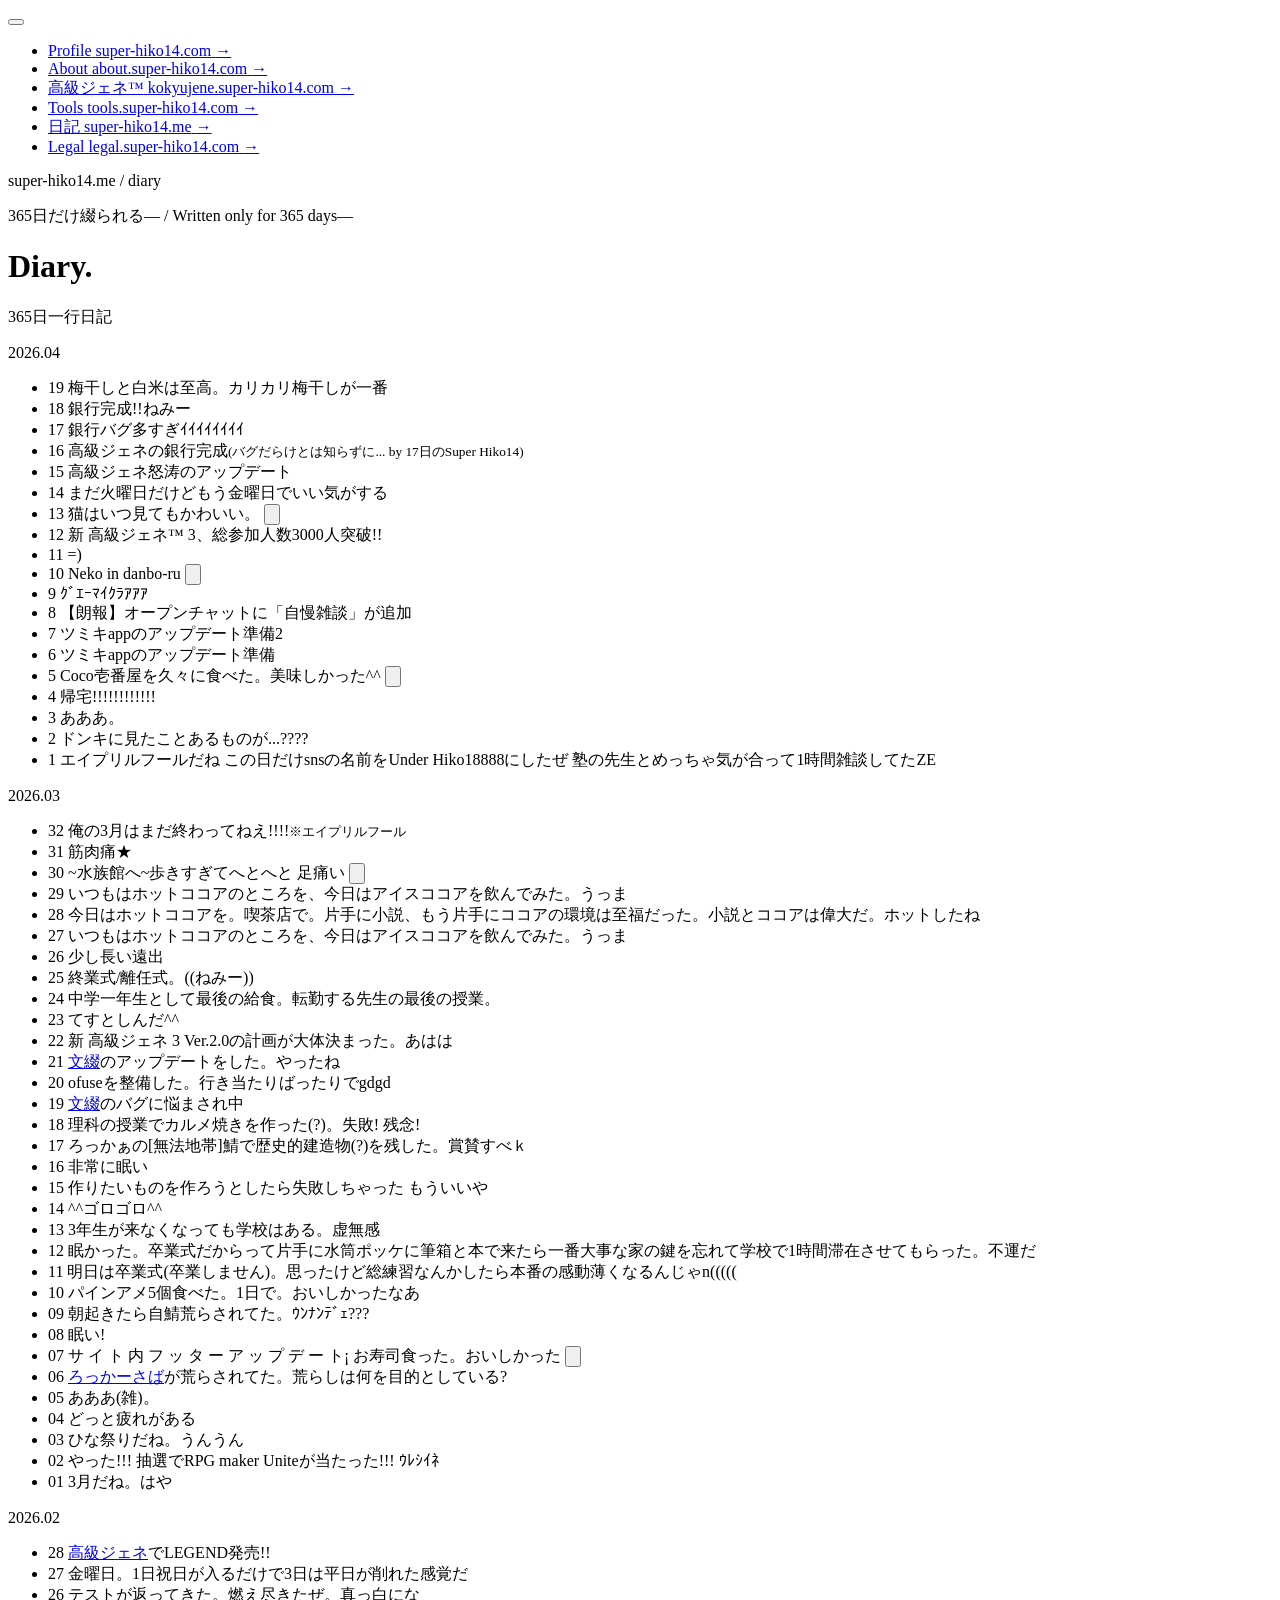
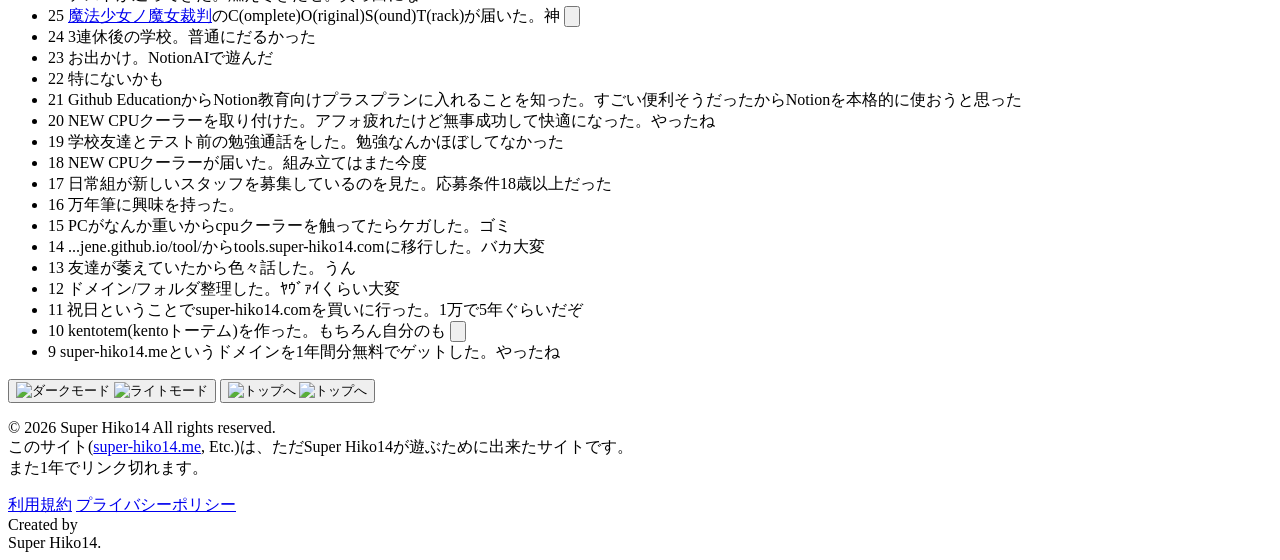
==== diary/index.html @ 8ba0dd6f "huhhu" ====
<!DOCTYPE html>
<html lang="ja">
<head>
  <meta charset="UTF-8">
  <meta name="viewport" content="width=device-width, initial-scale=1.0">
  <title>Diary — Super Hiko14.me</title>
  <meta name="description" content="一行日記。">
  <link rel="icon" href="https://super-hiko14.me/favicon.ico">
  <link rel="icon" type="image/png" href="https://super-hiko14.me/favicon.png">
  <link rel="stylesheet" href="https://super-hiko14.com/main.css">
  <script src="https://super-hiko14.com/main.js"></script>
</head>

<body class="diary-page">
  <nav class="site-nav" aria-label="サイトナビゲーション">
    <button class="site-nav-toggle" aria-label="メニューを開く" aria-expanded="false">
      <span></span>
      <span></span>
      <span></span>
    </button>
    <div class="site-nav-drawer" aria-hidden="true">
      <ul>
        <li>
          <a href="https://super-hiko14.com">
            <span class="site-nav-item-text">
              <span class="site-nav-item-title">Profile</span>
              <span class="site-nav-item-domain">super-hiko14.com</span>
            </span>
            <span class="site-nav-item-arrow">→</span>
          </a>
        </li>
        <li>
          <a href="https://about.super-hiko14.com">
            <span class="site-nav-item-text">
              <span class="site-nav-item-title">About</span>
              <span class="site-nav-item-domain">about.super-hiko14.com</span>
            </span>
            <span class="site-nav-item-arrow">→</span>
          </a>
        </li>
        <li>
          <a href="https://kokyujene.super-hiko14.com">
            <span class="site-nav-item-text">
              <span class="site-nav-item-title">高級ジェネ™</span>
              <span class="site-nav-item-domain">kokyujene.super-hiko14.com</span>
            </span>
            <span class="site-nav-item-arrow">→</span>
          </a>
        </li>
        <li>
          <a href="https://tools.super-hiko14.com">
            <span class="site-nav-item-text">
              <span class="site-nav-item-title">Tools</span>
              <span class="site-nav-item-domain">tools.super-hiko14.com</span>
            </span>
            <span class="site-nav-item-arrow">→</span>
          </a>
        </li>
        <li>
          <a href="https://super-hiko14.me/diary/">
            <span class="site-nav-item-text">
              <span class="site-nav-item-title">日記</span>
              <span class="site-nav-item-domain">super-hiko14.me</span>
            </span>
            <span class="site-nav-item-arrow">→</span>
          </a>
        </li>
        <li>
          <a href="https://legal.super-hiko14.com">
            <span class="site-nav-item-text">
              <span class="site-nav-item-title">Legal</span>
              <span class="site-nav-item-domain">legal.super-hiko14.com</span>
            </span>
            <span class="site-nav-item-arrow">→</span>
          </a>
        </li>
      </ul>
    </div>
  </nav>

  <main class="container diary-container">
    <div class="box diary-header-box">
      <p class="page-eyebrow">super-hiko14.me / diary</p>
      <p class="sub-title">365日だけ綴られる— / Written only for 365 days—</p>
      <h1 class="title">Diary<span class="title-dot">.</span></h1>
      <p class="sub-title">365日一行日記</p>
    </div>
    
    <div class="box diary-entries-box">
      <div class="diary-month-group">
        <div class="diary-month-label">2026.04</div>
        <ul class="diary-list">
          <li class="diary-entry">
            <span class="diary-date">19</span>
            <span class="diary-text">梅干しと白米は至高。カリカリ梅干しが一番</span>
          </li>
          <li class="diary-entry">
            <span class="diary-date">18</span>
            <span class="diary-text">銀行完成!!ねみー</span>
          </li>
          <li class="diary-entry">
            <span class="diary-date">17</span>
            <span class="diary-text">銀行バグ多すぎｲｲｲｲｲｲｲｲ</span>
          </li>
          <li class="diary-entry">
            <span class="diary-date">16</span>
            <span class="diary-text">高級ジェネの銀行完成<small>(バグだらけとは知らずに... by 17日のSuper Hiko14)</small></span>
          </li>
          <li class="diary-entry">
            <span class="diary-date">15</span>
            <span class="diary-text">高級ジェネ怒涛のアップデート</span>
          </li>
          <li class="diary-entry">
            <span class="diary-date">14</span>
            <span class="diary-text">まだ火曜日だけどもう金曜日でいい気がする</span>
          </li>
          <li class="diary-entry">
            <span class="diary-date">13</span>
            <span class="diary-text">猫はいつ見てもかわいい。</span>
            <button class="diary-media-toggle" type="button" aria-label="この日の画像を開く" aria-expanded="false">
              <svg viewBox="0 0 24 24" aria-hidden="true" focusable="false">
                <path d="M6 9l6 6 6-6"></path>
              </svg>
            </button>
            <div class="diary-media-panel" hidden>
              <img src="images/neko_2026_4_13.png" alt="kare-" loading="lazy" decoding="async" role="button" tabindex="0">
            </div>
          </li>
          <li class="diary-entry">
            <span class="diary-date">12</span>
            <span class="diary-text">新 高級ジェネ™ 3、総参加人数3000人突破!!</span>
          </li>
          <li class="diary-entry">
            <span class="diary-date">11</span>
            <span class="diary-text">=)</span>
          </li>
          <li class="diary-entry">
            <span class="diary-date">10</span>
            <span class="diary-text">Neko in danbo-ru</span>
            <button class="diary-media-toggle" type="button" aria-label="この日の画像を開く" aria-expanded="false">
              <svg viewBox="0 0 24 24" aria-hidden="true" focusable="false">
                <path d="M6 9l6 6 6-6"></path>
              </svg>
            </button>
            <div class="diary-media-panel" hidden>
              <img src="images/neko_2026_4_10.png" alt="nekokokoko" loading="lazy" decoding="async" role="button" tabindex="0">
            </div>
          </li>
          <li class="diary-entry">
            <span class="diary-date">9</span>
            <span class="diary-text">ｸﾞｴｰﾏｲｸﾗｱｱｱ</span>
          </li>
          <li class="diary-entry">
            <span class="diary-date">8</span>
            <span class="diary-text">【朗報】オープンチャットに「自慢雑談」が追加</span>
          </li>
          <li class="diary-entry">
            <span class="diary-date">7</span>
            <span class="diary-text">ツミキappのアップデート準備2</span>
          </li>
          <li class="diary-entry">
            <span class="diary-date">6</span>
            <span class="diary-text">ツミキappのアップデート準備</span>
          </li>
          <li class="diary-entry">
            <span class="diary-date">5</span>
            <span class="diary-text">Coco壱番屋を久々に食べた。美味しかった^^</span>
            <button class="diary-media-toggle" type="button" aria-label="この日の画像を開く" aria-expanded="false">
              <svg viewBox="0 0 24 24" aria-hidden="true" focusable="false">
                <path d="M6 9l6 6 6-6"></path>
              </svg>
            </button>
            <div class="diary-media-panel" hidden>
              <img src="images/kare-_2026_4_5.png" alt="kare-" loading="lazy" decoding="async" role="button" tabindex="0">
            </div>
          </li>
          <li class="diary-entry">
            <span class="diary-date">4</span>
            <span class="diary-text">帰宅!!!!!!!!!!!!</span>
          </li>
          <li class="diary-entry">
            <span class="diary-date">3</span>
            <span class="diary-text">あああ。</span>
          </li>
          <li class="diary-entry">
            <span class="diary-date">2</span>
            <span class="diary-text">ドンキに見たことあるものが...????</span>
          </li>
          <li class="diary-entry">
            <span class="diary-date">1</span>
            <span class="diary-text">エイプリルフールだね この日だけsnsの名前をUnder Hiko18888にしたぜ 塾の先生とめっちゃ気が合って1時間雑談してたZE</span>
          </li>
        </ul>
       </div>
    
      <div class="diary-month-group">
        <div class="diary-month-label">2026.03</div>
        <ul class="diary-list">
          <li class="diary-entry">
            <span class="diary-date">32</span>
            <span class="diary-text">俺の3月はまだ終わってねえ!!!!<small>※エイプリルフール</small></span>
          </li>
          <li class="diary-entry">
            <span class="diary-date">31</span>
            <span class="diary-text">筋肉痛★</span>
          </li>
          <li class="diary-entry">
            <span class="diary-date">30</span>
            <span class="diary-text">~水族館へ~歩きすぎてへとへと 足痛い</span>
            <button class="diary-media-toggle" type="button" aria-label="この日の画像を開く" aria-expanded="false">
              <svg viewBox="0 0 24 24" aria-hidden="true" focusable="false">
                <path d="M6 9l6 6 6-6"></path>
              </svg>
            </button>
            <div class="diary-media-panel" hidden>
              <img src="images/kame_2026_3_30.png" alt="kare-" loading="lazy" decoding="async" role="button" tabindex="0">
              <img src="images/kame2_2026_3_30.png" alt="kare-" loading="lazy" decoding="async" role="button" tabindex="1">
              <img src="images/azarasi_2026_3_30.png" alt="kare-" loading="lazy" decoding="async" role="button" tabindex="3">
              <img src="images/kurages_2026_3_30.png" alt="kare-" loading="lazy" decoding="async" role="button" tabindex="4">
            </div>
          </li>
          <li class="diary-entry">
            <span class="diary-date">29</span>
            <span class="diary-text">いつもはホットココアのところを、今日はアイスココアを飲んでみた。うっま</span>
          </li>
          <li class="diary-entry">
            <span class="diary-date">28</span>
            <span class="diary-text">今日はホットココアを。喫茶店で。片手に小説、もう片手にココアの環境は至福だった。小説とココアは偉大だ。ホットしたね</span>
          </li>
          <li class="diary-entry">
            <span class="diary-date">27</span>
            <span class="diary-text">いつもはホットココアのところを、今日はアイスココアを飲んでみた。うっま</span>
          </li>
          <li class="diary-entry">
            <span class="diary-date">26</span>
            <span class="diary-text">少し長い遠出</span>
          </li>
          <li class="diary-entry">
            <span class="diary-date">25</span>
            <span class="diary-text">終業式/離任式。((ねみー))</span>
          </li>
          <li class="diary-entry">
            <span class="diary-date">24</span>
            <span class="diary-text">中学一年生として最後の給食。転勤する先生の最後の授業。</span>
          </li>
          <li class="diary-entry">
            <span class="diary-date">23</span>
            <span class="diary-text">てすとしんだ^^</span>
          </li>
          <li class="diary-entry">
            <span class="diary-date">22</span>
            <span class="diary-text">新 高級ジェネ 3 Ver.2.0の計画が大体決まった。あはは</span>
          </li>
          <li class="diary-entry">
            <span class="diary-date">21</span>
            <span class="diary-text"><a href="https://tools.hiko14.cc/memo/">文綴</a>のアップデートをした。やったね</span>
          </li>
          <li class="diary-entry">
            <span class="diary-date">20</span>
            <span class="diary-text">ofuseを整備した。行き当たりばったりでgdgd</span>
          </li>
          <li class="diary-entry">
            <span class="diary-date">19</span>
            <span class="diary-text"><a href="https://tools.hiko14.cc/memo/">文綴</a>のバグに悩まされ中</span>
          </li>
          <li class="diary-entry">
            <span class="diary-date">18</span>
            <span class="diary-text">理科の授業でカルメ焼きを作った(?)。失敗! 残念!</span>
          </li>
          <li class="diary-entry">
            <span class="diary-date">17</span>
            <span class="diary-text">ろっかぁの[無法地帯]鯖で歴史的建造物(?)を残した。賞賛すべｋ</span>
          </li>
          <li class="diary-entry">
            <span class="diary-date">16</span>
            <span class="diary-text">非常に眠い</span>
          </li>
          <li class="diary-entry">
            <span class="diary-date">15</span>
            <span class="diary-text">作りたいものを作ろうとしたら失敗しちゃった もういいや</span>
          </li>
          <li class="diary-entry">
            <span class="diary-date">14</span>
            <span class="diary-text">^^ゴロゴロ^^</span>
          </li>
          <li class="diary-entry">
            <span class="diary-date">13</span>
            <span class="diary-text">3年生が来なくなっても学校はある。虚無感</span>
          </li>
          <li class="diary-entry">
            <span class="diary-date">12</span>
            <span class="diary-text">眠かった。卒業式だからって片手に水筒ポッケに筆箱と本で来たら一番大事な家の鍵を忘れて学校で1時間滞在させてもらった。不運だ</span>
          </li>
          <li class="diary-entry">
            <span class="diary-date">11</span>
            <span class="diary-text">明日は卒業式(卒業しません)。思ったけど総練習なんかしたら本番の感動薄くなるんじゃn(((((</span>
          </li>
          <li class="diary-entry">
            <span class="diary-date">10</span>
            <span class="diary-text">パインアメ5個食べた。1日で。おいしかったなあ</span>
          </li>
          <li class="diary-entry">
            <span class="diary-date">09</span>
            <span class="diary-text">朝起きたら自鯖荒らされてた。ｳﾝﾅﾝﾃﾞｪ???</span>
          </li>
          <li class="diary-entry">
            <span class="diary-date">08</span>
            <span class="diary-text">眠い!</span>
          </li>
          <li class="diary-entry">
            <span class="diary-date">07</span>
            <span class="diary-text">サ イ ト 内 フ ッ タ ー ア ッ プ デ ー ト¡ お寿司食った。おいしかった</span>
            <button class="diary-media-toggle" type="button" aria-label="この日の画像を開く" aria-expanded="false">
              <svg viewBox="0 0 24 24" aria-hidden="true" focusable="false">
                <path d="M6 9l6 6 6-6"></path>
              </svg>
            </button>
            <div class="diary-media-panel" hidden>
              <img src="images/sushi1_2026_03_07.png" alt="sushi1" loading="lazy" decoding="async" role="button" tabindex="0">
              <img src="images/sushi2_2026_03_07.png" alt="sushi2" loading="lazy" decoding="async" role="button" tabindex="1">
              <img src="images/sushi3_2026_03_07.png" alt="sushi3" loading="lazy" decoding="async" role="button" tabindex="3">
            </div>
          </li>
          <li class="diary-entry">
            <span class="diary-date">06</span>
            <span class="diary-text"><a href="https://discord.gg/nBXW6VraA5">ろっかーさば</a>が荒らされてた。荒らしは何を目的としている?</span>
          </li>
          <li class="diary-entry">
            <span class="diary-date">05</span>
            <span class="diary-text">あああ(雑)。</span>
          </li>
          <li class="diary-entry">
            <span class="diary-date">04</span>
            <span class="diary-text">どっと疲れがある</span>
          </li>
          <li class="diary-entry">
            <span class="diary-date">03</span>
            <span class="diary-text">ひな祭りだね。うんうん</span>
          </li>
          <li class="diary-entry">
            <span class="diary-date">02</span>
            <span class="diary-text">やった!!! 抽選でRPG maker Uniteが当たった!!! ｳﾚｼｲﾈ</span>
          </li>
          <li class="diary-entry">
            <span class="diary-date">01</span>
            <span class="diary-text">3月だね。はや</span>
          </li>
        </ul>
      </div>

      <div class="diary-month-group">
        <div class="diary-month-label">2026.02</div>
        <ul class="diary-list"> <!---->
          <li class="diary-entry">
            <span class="diary-date">28</span>
            <span class="diary-text"><a href="https://kokyujene.super-hiko14.com">高級ジェネ</a>でLEGEND発売!!</span>
          </li>
          <li class="diary-entry">
            <span class="diary-date">27</span>
            <span class="diary-text">金曜日。1日祝日が入るだけで3日は平日が削れた感覚だ</span>
          </li>
          <li class="diary-entry">
            <span class="diary-date">26</span>
            <span class="diary-text">テストが返ってきた。燃え尽きたぜ。真っ白にな</span>
          </li>
          <li class="diary-entry">
            <span class="diary-date">25</span>
            <span class="diary-text"><a href="https://manosaba.com" target="_blank">魔法少女ノ魔女裁判</a>のC(omplete)O(riginal)S(ound)T(rack)が届いた。神</span>
            <button class="diary-media-toggle" type="button" aria-label="この日の画像を開く" aria-expanded="false">
              <svg viewBox="0 0 24 24" aria-hidden="true" focusable="false">
                <path d="M6 9l6 6 6-6"></path>
              </svg>
            </button>
            <div class="diary-media-panel" hidden>
              <img src="images/manosaba_cd_2026_2_25.png" alt="cd_img" loading="lazy" decoding="async" role="button" tabindex="0">
            </div>
          </li>
          <li class="diary-entry">
            <span class="diary-date">24</span>
            <span class="diary-text">3連休後の学校。普通にだるかった</span>
          </li>
          <li class="diary-entry">
            <span class="diary-date">23</span>
            <span class="diary-text">お出かけ。NotionAIで遊んだ</span>
          </li>
          <li class="diary-entry">
            <span class="diary-date">22</span>
            <span class="diary-text">特にないかも</span>
          </li>
          <li class="diary-entry">
            <span class="diary-date">21</span>
            <span class="diary-text">Github EducationからNotion教育向けプラスプランに入れることを知った。すごい便利そうだったからNotionを本格的に使おうと思った</span>
          </li>
          <li class="diary-entry">
            <span class="diary-date">20</span>
            <span class="diary-text">NEW CPUクーラーを取り付けた。アフォ疲れたけど無事成功して快適になった。やったね</span>
          </li>
          <li class="diary-entry">
            <span class="diary-date">19</span>
            <span class="diary-text">学校友達とテスト前の勉強通話をした。勉強なんかほぼしてなかった</span>
          </li>
          <li class="diary-entry">
            <span class="diary-date">18</span>
            <span class="diary-text">NEW CPUクーラーが届いた。組み立てはまた今度</span>
          </li>
          <li class="diary-entry">
            <span class="diary-date">17</span>
            <span class="diary-text">日常組が新しいスタッフを募集しているのを見た。応募条件18歳以上だった</span>
          </li>
          <li class="diary-entry">
            <span class="diary-date">16</span>
            <span class="diary-text">万年筆に興味を持った。</span>
          </li>
          <li class="diary-entry">
            <span class="diary-date">15</span>
            <span class="diary-text">PCがなんか重いからcpuクーラーを触ってたらケガした。ゴミ</span>
          </li>
          <li class="diary-entry">
            <span class="diary-date">14</span>
            <span class="diary-text">...jene.github.io/tool/からtools.super-hiko14.comに移行した。バカ大変</span>
          </li>
          <li class="diary-entry">
            <span class="diary-date">13</span>
            <span class="diary-text">友達が萎えていたから色々話した。うん</span>
          </li>
          <li class="diary-entry">
            <span class="diary-date">12</span>
            <span class="diary-text">ドメイン/フォルダ整理した。ﾔｳﾞｧｲくらい大変</span>
          </li>
          <li class="diary-entry">
            <span class="diary-date">11</span>
            <span class="diary-text">祝日ということでsuper-hiko14.comを買いに行った。1万で5年ぐらいだぞ</span>
          </li>
          <li class="diary-entry">
            <span class="diary-date">10</span>
            <span class="diary-text">kentotem(kentoトーテム)を作った。もちろん自分のも</span>
            <button class="diary-media-toggle" type="button" aria-label="この日の画像を開く" aria-expanded="false">
              <svg viewBox="0 0 24 24" aria-hidden="true" focusable="false">
                <path d="M6 9l6 6 6-6"></path>
              </svg>
            </button>
            <div class="diary-media-panel" hidden>
              <img src="images/kento_totem.png" alt="cd_img" loading="lazy" decoding="async" role="button" tabindex="0">
              <img src="images/hiko_totem.png" alt="cd_img" loading="lazy" decoding="async" role="button" tabindex="1">
            </div>
          </li>
          <li class="diary-entry">
            <span class="diary-date">9</span>
            <span class="diary-text">super-hiko14.meというドメインを1年間分無料でゲットした。やったね</span>
          </li>
        </ul>
      </div>
    </div>

    <div class="box">
      <div class="footer">
        <div class="footer-controls">
          <button class="theme-toggle" aria-label="テーマ切り替え">
            <img src="https://super-hiko14.com/sozai/images/moon.webp" alt="ダークモード" class="theme-icon-light">
            <img src="https://super-hiko14.com/sozai/images/sun.webp" alt="ライトモード" class="theme-icon-dark">
          </button>
          <button class="scroll-to-top" aria-label="トップへ戻る">
            <img src="https://super-hiko14.com/sozai/images/top_light.webp" alt="トップへ" class="scroll-icon-light">
            <img src="https://super-hiko14.com/sozai/images/top_dark.webp" alt="トップへ" class="scroll-icon-dark">
          </button>
        </div>
        <p>© 2026 Super Hiko14 All rights reserved.<br>このサイト(<a href="https://super-hiko14.me">super-hiko14.me</a>, Etc.)は、ただSuper Hiko14が遊ぶために出来たサイトです。<br>また1年でリンク切れます。</p>
        <div class="footer-links">
          <a href="https://legal.super-hiko14.com/terms">利用規約</a>
          <a href="https://legal.super-hiko14.com/privacypolicy">プライバシーポリシー</a>
        </div>
        <div class="footer-credit" aria-label="Created by Super Hiko14">
          <div class="footer-credit-label">Created by</div>
          <div class="footer-credit-main">Super Hiko14<span class="footer-credit-dot">.</span></div>
        </div>
      </div>
    </div>
  </main>

  <!-- Lightbox Modal -->
  <div class="diary-lightbox" id="diaryLightbox" hidden>
    <div class="diary-lightbox-overlay"></div>
    <div class="diary-lightbox-content">
      <button class="diary-lightbox-close" aria-label="閉じる" type="button">
        <svg viewBox="0 0 24 24" aria-hidden="true" focusable="false">
          <path d="M18 6L6 18M6 6l12 12"></path>
        </svg>
      </button>
      <img class="diary-lightbox-image" src="" alt="" decoding="async">
      <div class="diary-lightbox-nav">
        <button class="diary-lightbox-prev" aria-label="前の画像" type="button" hidden>
          <svg viewBox="0 0 24 24" aria-hidden="true" focusable="false">
            <path d="M15 18l-6-6 6-6"></path>
          </svg>
        </button>
        <span class="diary-lightbox-counter"></span>
        <button class="diary-lightbox-next" aria-label="次の画像" type="button" hidden>
          <svg viewBox="0 0 24 24" aria-hidden="true" focusable="false">
            <path d="M9 18l6-6-6-6"></path>
          </svg>
        </button>
      </div>
    </div>
  </div>

  <script>
    (function () {
      const mediaToggles = document.querySelectorAll('.diary-media-toggle');
      const lightbox = document.getElementById('diaryLightbox');
      const lightboxImage = lightbox.querySelector('.diary-lightbox-image');
      const lightboxCounter = lightbox.querySelector('.diary-lightbox-counter');
      const lightboxPrev = lightbox.querySelector('.diary-lightbox-prev');
      const lightboxNext = lightbox.querySelector('.diary-lightbox-next');
      const lightboxClose = lightbox.querySelector('.diary-lightbox-close');
      const lightboxOverlay = lightbox.querySelector('.diary-lightbox-overlay');

      const DRAG_DISTANCE_X = 64;
      const DRAG_DISTANCE_Y = 96;
      const DRAG_AXIS_GAP = 12;

      let currentImages = [];
      let currentIndex = 0;
      let dragState = null;

      const goPrev = () => {
        if (currentIndex > 0) {
          currentIndex--;
          showImage();
        }
      };

      const goNext = () => {
        if (currentIndex < currentImages.length - 1) {
          currentIndex++;
          showImage();
        }
      };

      const resetDragVisual = () => {
        lightboxImage.classList.remove('is-dragging');
        lightboxImage.style.transform = '';
        lightboxOverlay.style.opacity = '';
      };

      const openLightbox = (imgElement) => {
        const panel = imgElement.closest('.diary-media-panel');
        currentImages = Array.from(panel.querySelectorAll('img'));
        currentIndex = currentImages.indexOf(imgElement);

        lightbox.hidden = false;
        showImage();
        document.body.style.overflow = 'hidden';
      };

      const closeLightbox = () => {
        resetDragVisual();
        dragState = null;
        lightbox.hidden = true;
        document.body.style.overflow = '';
      };

      const showImage = () => {
        const img = currentImages[currentIndex];
        lightboxImage.src = img.src;
        lightboxImage.alt = img.alt;
        lightboxCounter.textContent = (currentIndex + 1) + ' / ' + currentImages.length;
        lightboxPrev.hidden = currentImages.length <= 1;
        lightboxNext.hidden = currentImages.length <= 1;
      };

      const lockDragAxis = (deltaX, deltaY) => {
        const absX = Math.abs(deltaX);
        const absY = Math.abs(deltaY);
        if (absX < DRAG_AXIS_GAP && absY < DRAG_AXIS_GAP) {
          return null;
        }
        return absX >= absY ? 'x' : 'y';
      };

      const handleDragStart = (e) => {
        if (lightbox.hidden) {
          return;
        }
        dragState = {
          pointerId: e.pointerId,
          startX: e.clientX,
          startY: e.clientY,
          axis: null
        };
        lightboxImage.classList.add('is-dragging');
        lightboxImage.setPointerCapture(e.pointerId);
      };

      const handleDragMove = (e) => {
        if (!dragState || dragState.pointerId !== e.pointerId) {
          return;
        }

        const deltaX = e.clientX - dragState.startX;
        const deltaY = e.clientY - dragState.startY;

        if (!dragState.axis) {
          dragState.axis = lockDragAxis(deltaX, deltaY);
        }

        if (!dragState.axis) {
          return;
        }

        if (dragState.axis === 'x') {
          lightboxImage.style.transform = 'translateX(' + deltaX + 'px)';
          lightboxOverlay.style.opacity = String(Math.max(0.55, 0.9 - Math.min(Math.abs(deltaX) / 350, 0.3)));
        } else {
          lightboxImage.style.transform = 'translateY(' + deltaY + 'px)';
          lightboxOverlay.style.opacity = String(Math.max(0.45, 0.9 - Math.min(Math.abs(deltaY) / 300, 0.45)));
        }
      };

      const handleDragEnd = (e) => {
        if (!dragState || dragState.pointerId !== e.pointerId) {
          return;
        }

        const deltaX = e.clientX - dragState.startX;
        const deltaY = e.clientY - dragState.startY;
        const axis = dragState.axis;
        dragState = null;

        resetDragVisual();

        if (axis === 'x' && Math.abs(deltaX) >= DRAG_DISTANCE_X) {
          if (deltaX > 0) {
            goPrev();
          } else {
            goNext();
          }
          return;
        }

        if (axis === 'y' && deltaY >= DRAG_DISTANCE_Y) {
          closeLightbox();
        }
      };

      // Panel image click
      document.addEventListener('click', (e) => {
        if (e.target.closest('.diary-media-panel img')) {
          openLightbox(e.target);
        }
      });

      // Prevent native image drag ghost from interfering with swipe
      document.querySelectorAll('.diary-media-panel img, .diary-lightbox-image').forEach((img) => {
        img.setAttribute('draggable', 'false');
        img.addEventListener('dragstart', (e) => e.preventDefault());
      });

      lightboxImage.addEventListener('pointerdown', handleDragStart);
      lightboxImage.addEventListener('pointermove', handleDragMove);
      lightboxImage.addEventListener('pointerup', handleDragEnd);
      lightboxImage.addEventListener('pointercancel', handleDragEnd);

      // Keyboard
      document.addEventListener('keydown', (e) => {
        if (lightbox.hidden) return;
        if (e.key === 'Escape') closeLightbox();
        if (e.key === 'ArrowLeft') goPrev();
        if (e.key === 'ArrowRight') goNext();
      });

      lightboxClose.addEventListener('click', closeLightbox);
      lightboxOverlay.addEventListener('click', closeLightbox);
      lightboxPrev.addEventListener('click', goPrev);
      lightboxNext.addEventListener('click', goNext);

      // Toggle panels
      mediaToggles.forEach((toggle) => {
        const panel = toggle.nextElementSibling;
        if (!panel || !panel.classList.contains('diary-media-panel')) {
          return;
        }

        toggle.addEventListener('click', () => {
          const isExpanded = toggle.getAttribute('aria-expanded') === 'true';
          toggle.setAttribute('aria-expanded', String(!isExpanded));
          toggle.classList.toggle('is-open', !isExpanded);
          panel.hidden = isExpanded;
          panel.classList.toggle('is-open', !isExpanded);
        });
      });
    })();
  </script>
</body>
</html>
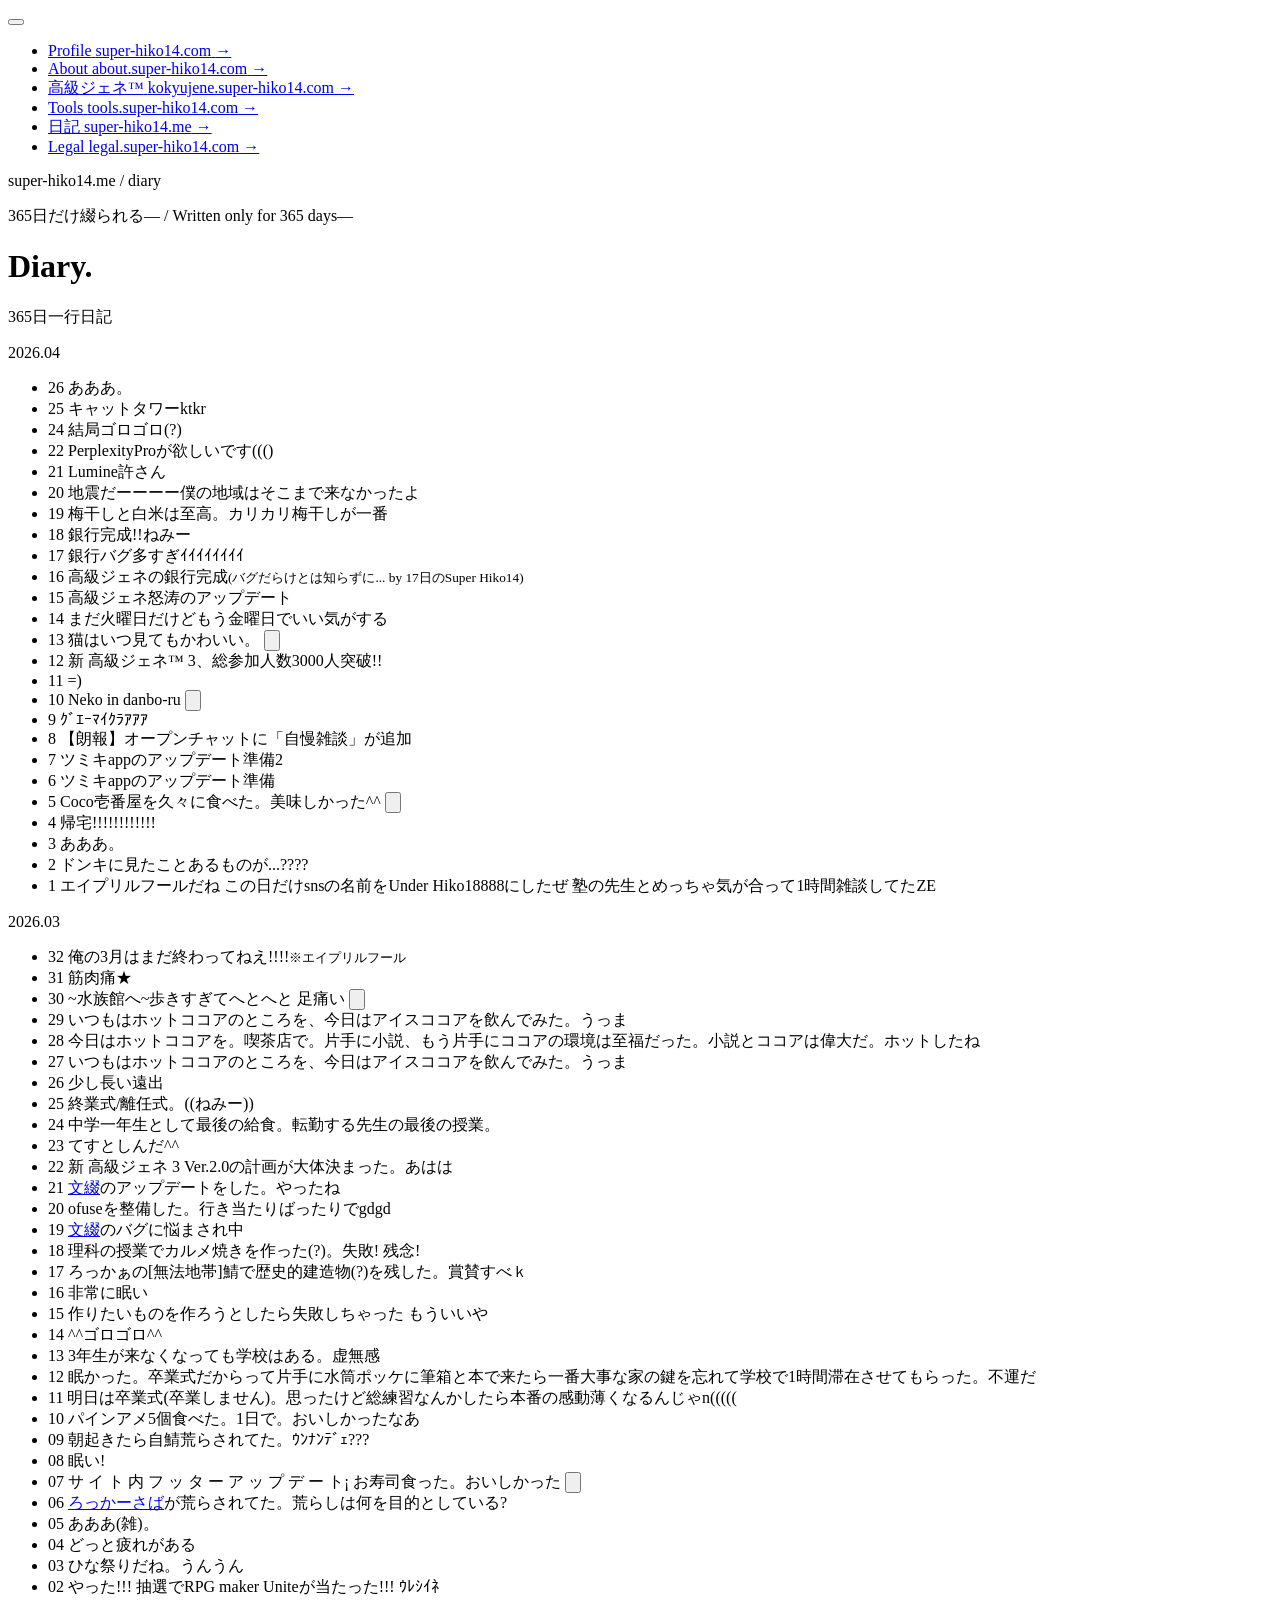
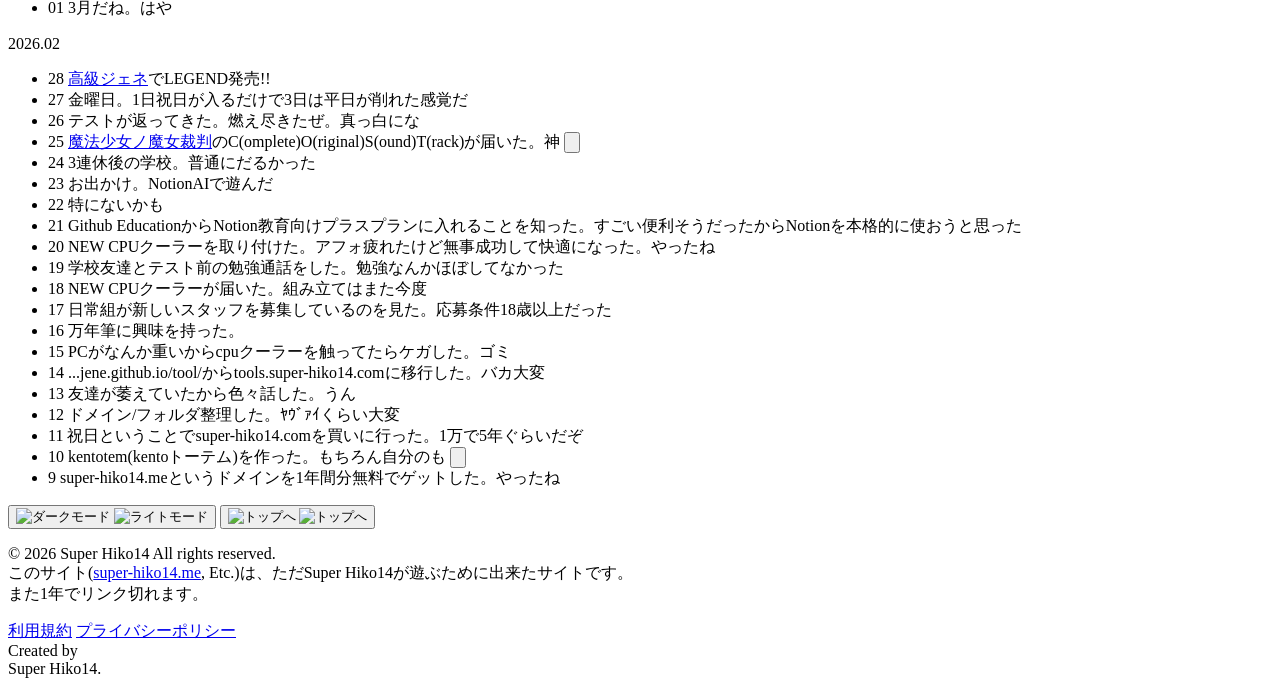
==== commit 6b7c76b1: "日記 を更新" ====
--- a/diary/index.html
+++ b/diary/index.html
@@ -91,6 +91,30 @@
         <div class="diary-month-label">2026.04</div>
         <ul class="diary-list">
           <li class="diary-entry">
+            <span class="diary-date">26</span>
+            <span class="diary-text">あああ。</span>
+          </li>
+          <li class="diary-entry">
+            <span class="diary-date">25</span>
+            <span class="diary-text">キャットタワーktkr</span>
+          </li>
+          <li class="diary-entry">
+            <span class="diary-date">24</span>
+            <span class="diary-text">結局ゴロゴロ(?)</span>
+          </li>
+          <li class="diary-entry">
+            <span class="diary-date">22</span>
+            <span class="diary-text">PerplexityProが欲しいです((()</span>
+          </li>
+          <li class="diary-entry">
+            <span class="diary-date">21</span>
+            <span class="diary-text">Lumine許さん</span>
+          </li>
+          <li class="diary-entry">
+            <span class="diary-date">20</span>
+            <span class="diary-text">地震だーーーー僕の地域はそこまで来なかったよ</span>
+          </li>
+          <li class="diary-entry">
             <span class="diary-date">19</span>
             <span class="diary-text">梅干しと白米は至高。カリカリ梅干しが一番</span>
           </li>
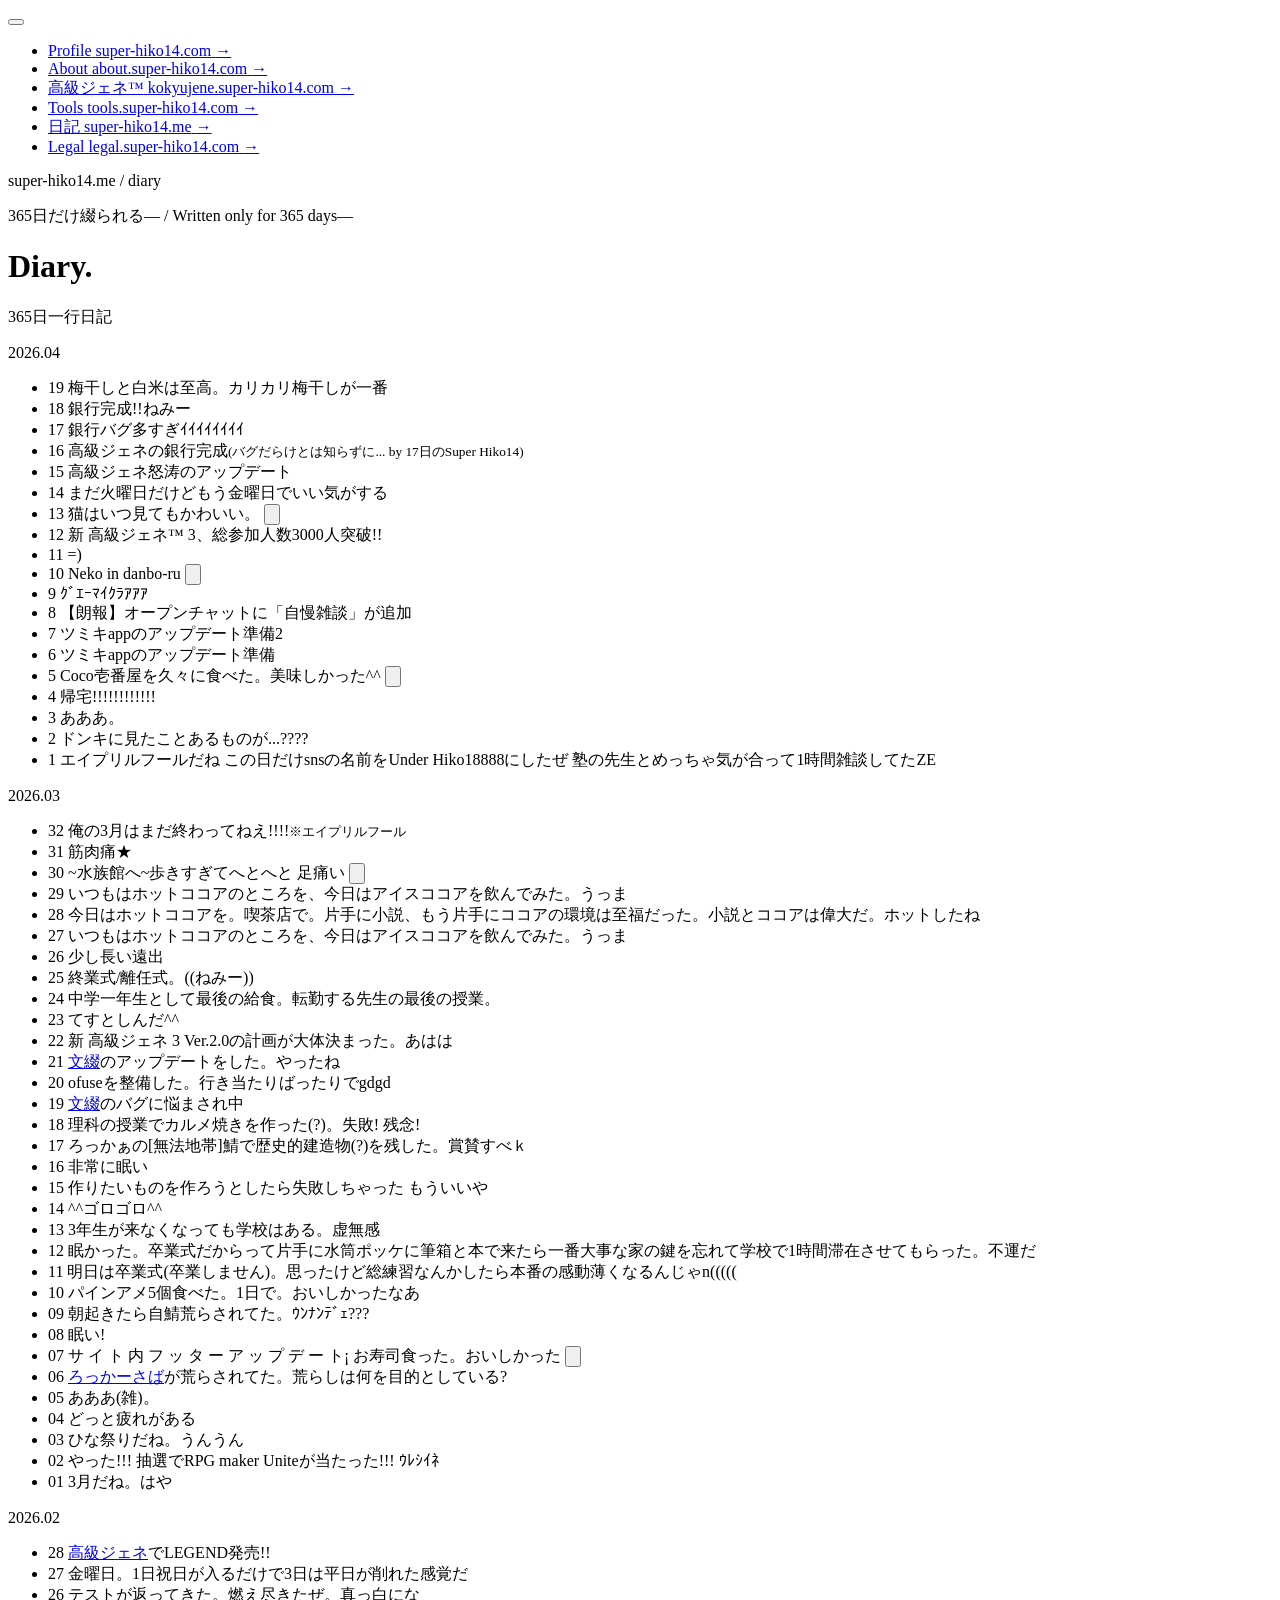
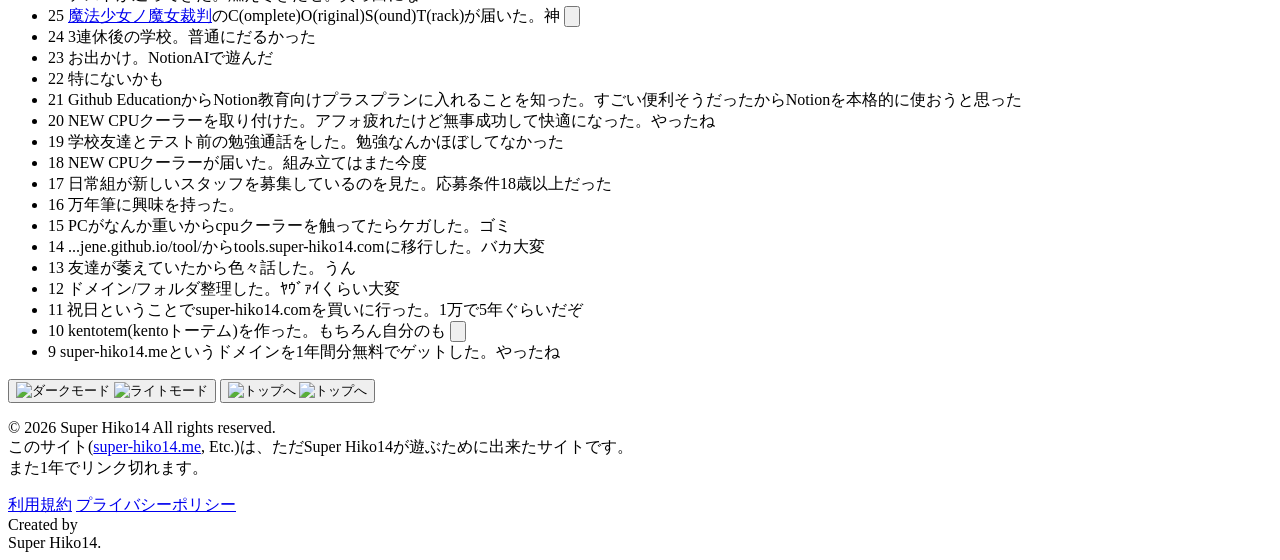
==== commit 259d6454: "nanka!" ====
--- a/diary/index.html
+++ b/diary/index.html
@@ -91,30 +91,6 @@
         <div class="diary-month-label">2026.04</div>
         <ul class="diary-list">
           <li class="diary-entry">
-            <span class="diary-date">26</span>
-            <span class="diary-text">あああ。</span>
-          </li>
-          <li class="diary-entry">
-            <span class="diary-date">25</span>
-            <span class="diary-text">キャットタワーktkr</span>
-          </li>
-          <li class="diary-entry">
-            <span class="diary-date">24</span>
-            <span class="diary-text">結局ゴロゴロ(?)</span>
-          </li>
-          <li class="diary-entry">
-            <span class="diary-date">22</span>
-            <span class="diary-text">PerplexityProが欲しいです((()</span>
-          </li>
-          <li class="diary-entry">
-            <span class="diary-date">21</span>
-            <span class="diary-text">Lumine許さん</span>
-          </li>
-          <li class="diary-entry">
-            <span class="diary-date">20</span>
-            <span class="diary-text">地震だーーーー僕の地域はそこまで来なかったよ</span>
-          </li>
-          <li class="diary-entry">
             <span class="diary-date">19</span>
             <span class="diary-text">梅干しと白米は至高。カリカリ梅干しが一番</span>
           </li>
@@ -541,35 +517,143 @@
       const DRAG_DISTANCE_X = 64;
       const DRAG_DISTANCE_Y = 96;
       const DRAG_AXIS_GAP = 12;
+      const DRAG_FADE_X = 350;
+      const DRAG_FADE_Y = 300;
+      const SWIPE_EXIT_MS = 210;
+      const SWIPE_ENTER_MS = 260;
+      const MOMENTUM_MULTIPLIER_X = 140;
+      const MOMENTUM_MULTIPLIER_Y = 170;
 
       let currentImages = [];
       let currentIndex = 0;
       let dragState = null;
+      let isAnimating = false;
+
+      const clamp = (value, min, max) => Math.max(min, Math.min(max, value));
 
       const goPrev = () => {
-        if (currentIndex > 0) {
-          currentIndex--;
-          showImage();
-        }
+        animateHorizontalSwitch(-1, { startDeltaX: 0, velocityX: 0 });
       };
 
       const goNext = () => {
-        if (currentIndex < currentImages.length - 1) {
-          currentIndex++;
-          showImage();
-        }
+        animateHorizontalSwitch(1, { startDeltaX: 0, velocityX: 0 });
+      };
+
+      const clearMotionStyles = () => {
+        lightboxImage.style.transition = '';
+        lightboxImage.style.transform = '';
+        lightboxImage.style.opacity = '';
+        lightboxOverlay.style.transition = '';
+        lightboxOverlay.style.opacity = '';
       };
 
       const resetDragVisual = () => {
         lightboxImage.classList.remove('is-dragging');
-        lightboxImage.style.transform = '';
-        lightboxOverlay.style.opacity = '';
+        clearMotionStyles();
+      };
+
+      const animateSnapBack = () => {
+        lightboxImage.classList.remove('is-dragging');
+        lightboxImage.style.transition = 'transform 260ms cubic-bezier(0.22, 1, 0.36, 1)';
+        lightboxOverlay.style.transition = 'opacity 220ms ease';
+        lightboxImage.style.transform = 'translate3d(0, 0, 0)';
+        lightboxOverlay.style.opacity = '0.9';
+        window.setTimeout(() => {
+          clearMotionStyles();
+        }, SWIPE_ENTER_MS + 30);
+      };
+
+      const animateHorizontalSwitch = (direction, motion = {}) => {
+        if (isAnimating || lightbox.hidden) {
+          return;
+        }
+
+        const targetIndex = currentIndex + direction;
+        if (targetIndex < 0 || targetIndex >= currentImages.length) {
+          animateSnapBack();
+          return;
+        }
+
+        isAnimating = true;
+        lightboxImage.classList.remove('is-dragging');
+
+        const startDeltaX = Number(motion.startDeltaX || 0);
+        const velocityX = Number(motion.velocityX || 0);
+        const imageWidth = Math.max(220, lightboxImage.getBoundingClientRect().width || 220);
+        const exitX = -direction * Math.round(imageWidth * 0.72);
+        const enterX = direction * Math.round(imageWidth * 0.42);
+        const remainDistance = Math.abs(exitX - startDeltaX);
+        const exitMs = clamp(Math.round(120 + remainDistance * 0.28 - Math.abs(velocityX) * 90), 110, 250);
+
+        lightboxImage.style.transition = 'none';
+        lightboxImage.style.transform = 'translate3d(' + startDeltaX + 'px, 0, 0)';
+        void lightboxImage.offsetWidth;
+
+        lightboxImage.style.transition = 'transform ' + exitMs + 'ms cubic-bezier(0.22, 1, 0.36, 1), opacity ' + exitMs + 'ms ease';
+        lightboxOverlay.style.transition = 'opacity ' + exitMs + 'ms ease';
+        lightboxImage.style.transform = 'translate3d(' + exitX + 'px, 0, 0)';
+        lightboxImage.style.opacity = '0.78';
+        lightboxOverlay.style.opacity = '0.62';
+
+        window.setTimeout(() => {
+          currentIndex = targetIndex;
+          showImage();
+
+          lightboxImage.style.transition = 'none';
+          lightboxImage.style.transform = 'translate3d(' + enterX + 'px, 0, 0)';
+          lightboxOverlay.style.opacity = '0.62';
+
+          // Force style flush, then animate the new image into center.
+          void lightboxImage.offsetWidth;
+
+          lightboxImage.style.transition = 'transform ' + SWIPE_ENTER_MS + 'ms cubic-bezier(0.22, 1, 0.36, 1)';
+          lightboxOverlay.style.transition = 'opacity ' + SWIPE_ENTER_MS + 'ms ease';
+          lightboxImage.style.transform = 'translate3d(0, 0, 0)';
+          lightboxImage.style.opacity = '1';
+          lightboxOverlay.style.opacity = '0.9';
+
+          window.setTimeout(() => {
+            clearMotionStyles();
+            isAnimating = false;
+          }, SWIPE_ENTER_MS + 30);
+        }, exitMs);
+      };
+
+      const animateCloseBySwipe = (motion = {}) => {
+        if (isAnimating || lightbox.hidden) {
+          return;
+        }
+
+        isAnimating = true;
+        lightboxImage.classList.remove('is-dragging');
+        const startDeltaY = Number(motion.startDeltaY || 0);
+        const velocityY = Number(motion.velocityY || 0);
+        const exitY = Math.max(140, startDeltaY + 140);
+        const remainDistance = Math.abs(exitY - startDeltaY);
+        const closeMs = clamp(Math.round(130 + remainDistance * 0.45 - Math.max(0, velocityY) * 100), 120, 240);
+
+        lightboxImage.style.transition = 'none';
+        lightboxImage.style.transform = 'translate3d(0, ' + startDeltaY + 'px, 0)';
+        void lightboxImage.offsetWidth;
+
+        lightboxImage.style.transition = 'transform ' + closeMs + 'ms cubic-bezier(0.22, 1, 0.36, 1), opacity ' + closeMs + 'ms ease';
+        lightboxOverlay.style.transition = 'opacity ' + closeMs + 'ms ease';
+        lightboxImage.style.transform = 'translate3d(0, ' + exitY + 'px, 0)';
+        lightboxImage.style.opacity = '0';
+        lightboxOverlay.style.opacity = '0';
+
+        window.setTimeout(() => {
+          clearMotionStyles();
+          closeLightbox();
+          isAnimating = false;
+        }, closeMs + 5);
       };
 
       const openLightbox = (imgElement) => {
         const panel = imgElement.closest('.diary-media-panel');
         currentImages = Array.from(panel.querySelectorAll('img'));
         currentIndex = currentImages.indexOf(imgElement);
+        isAnimating = false;
 
         lightbox.hidden = false;
         showImage();
@@ -579,6 +663,7 @@
       const closeLightbox = () => {
         resetDragVisual();
         dragState = null;
+        isAnimating = false;
         lightbox.hidden = true;
         document.body.style.overflow = '';
       };
@@ -609,7 +694,12 @@
           pointerId: e.pointerId,
           startX: e.clientX,
           startY: e.clientY,
-          axis: null
+          axis: null,
+          lastX: e.clientX,
+          lastY: e.clientY,
+          lastTime: e.timeStamp,
+          velocityX: 0,
+          velocityY: 0
         };
         lightboxImage.classList.add('is-dragging');
         lightboxImage.setPointerCapture(e.pointerId);
@@ -620,6 +710,15 @@
           return;
         }
 
+        const dt = Math.max(1, e.timeStamp - dragState.lastTime);
+        const velocityX = (e.clientX - dragState.lastX) / dt;
+        const velocityY = (e.clientY - dragState.lastY) / dt;
+        dragState.velocityX = dragState.velocityX * 0.65 + velocityX * 0.35;
+        dragState.velocityY = dragState.velocityY * 0.65 + velocityY * 0.35;
+        dragState.lastX = e.clientX;
+        dragState.lastY = e.clientY;
+        dragState.lastTime = e.timeStamp;
+
         const deltaX = e.clientX - dragState.startX;
         const deltaY = e.clientY - dragState.startY;
 
@@ -632,11 +731,11 @@
         }
 
         if (dragState.axis === 'x') {
-          lightboxImage.style.transform = 'translateX(' + deltaX + 'px)';
-          lightboxOverlay.style.opacity = String(Math.max(0.55, 0.9 - Math.min(Math.abs(deltaX) / 350, 0.3)));
+          lightboxImage.style.transform = 'translate3d(' + deltaX + 'px, 0, 0)';
+          lightboxOverlay.style.opacity = String(Math.max(0.55, 0.9 - Math.min(Math.abs(deltaX) / DRAG_FADE_X, 0.3)));
         } else {
-          lightboxImage.style.transform = 'translateY(' + deltaY + 'px)';
-          lightboxOverlay.style.opacity = String(Math.max(0.45, 0.9 - Math.min(Math.abs(deltaY) / 300, 0.45)));
+          lightboxImage.style.transform = 'translate3d(0, ' + deltaY + 'px, 0)';
+          lightboxOverlay.style.opacity = String(Math.max(0.45, 0.9 - Math.min(Math.abs(deltaY) / DRAG_FADE_Y, 0.45)));
         }
       };
 
@@ -648,22 +747,23 @@
         const deltaX = e.clientX - dragState.startX;
         const deltaY = e.clientY - dragState.startY;
         const axis = dragState.axis;
+        const velocityX = dragState.velocityX;
+        const velocityY = dragState.velocityY;
+        const projectedX = deltaX + velocityX * MOMENTUM_MULTIPLIER_X;
+        const projectedY = deltaY + Math.max(0, velocityY) * MOMENTUM_MULTIPLIER_Y;
         dragState = null;
 
-        resetDragVisual();
-
-        if (axis === 'x' && Math.abs(deltaX) >= DRAG_DISTANCE_X) {
-          if (deltaX > 0) {
-            goPrev();
-          } else {
-            goNext();
-          }
-          return;
-        }
-
-        if (axis === 'y' && deltaY >= DRAG_DISTANCE_Y) {
-          closeLightbox();
-        }
+        if (axis === 'x' && Math.abs(projectedX) >= DRAG_DISTANCE_X) {
+          animateHorizontalSwitch(projectedX > 0 ? -1 : 1, { startDeltaX: deltaX, velocityX });
+          return;
+        }
+
+        if (axis === 'y' && projectedY >= DRAG_DISTANCE_Y) {
+          animateCloseBySwipe({ startDeltaY: deltaY, velocityY });
+          return;
+        }
+
+        animateSnapBack();
       };
 
       // Panel image click
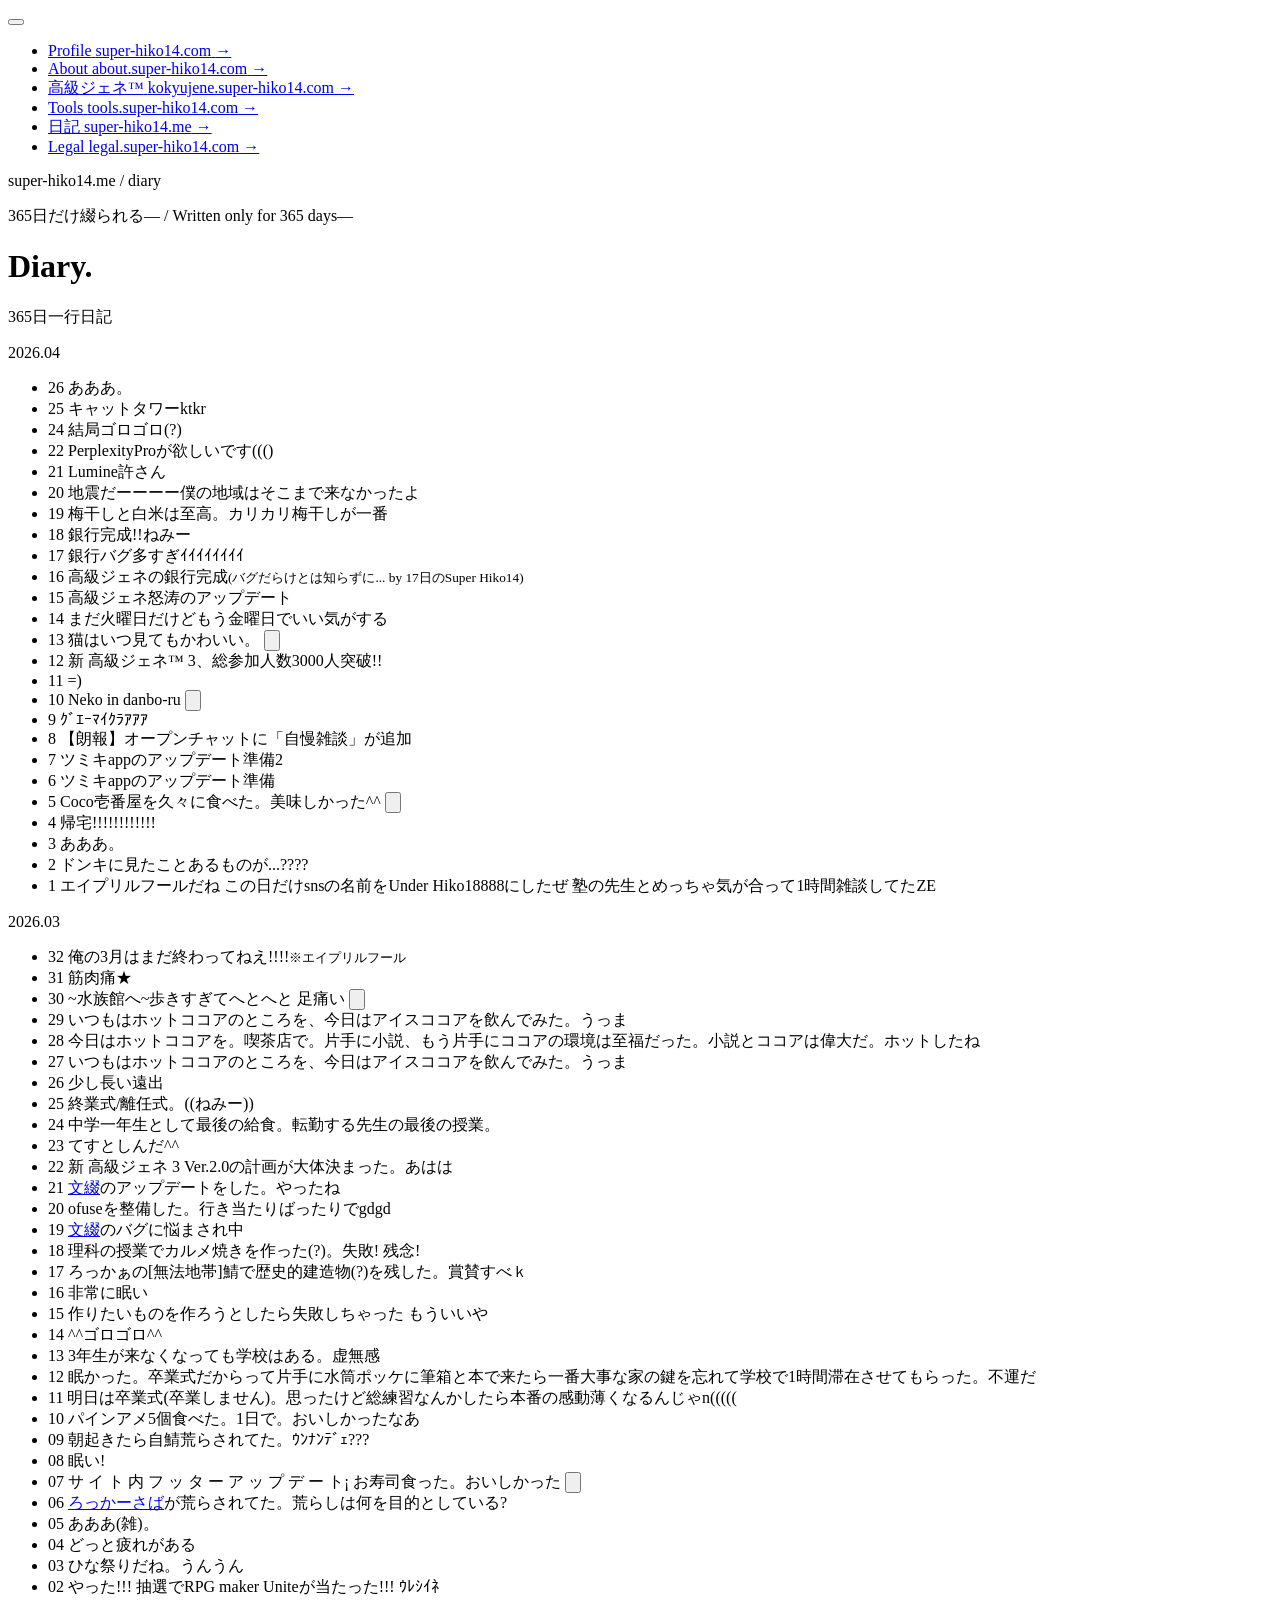
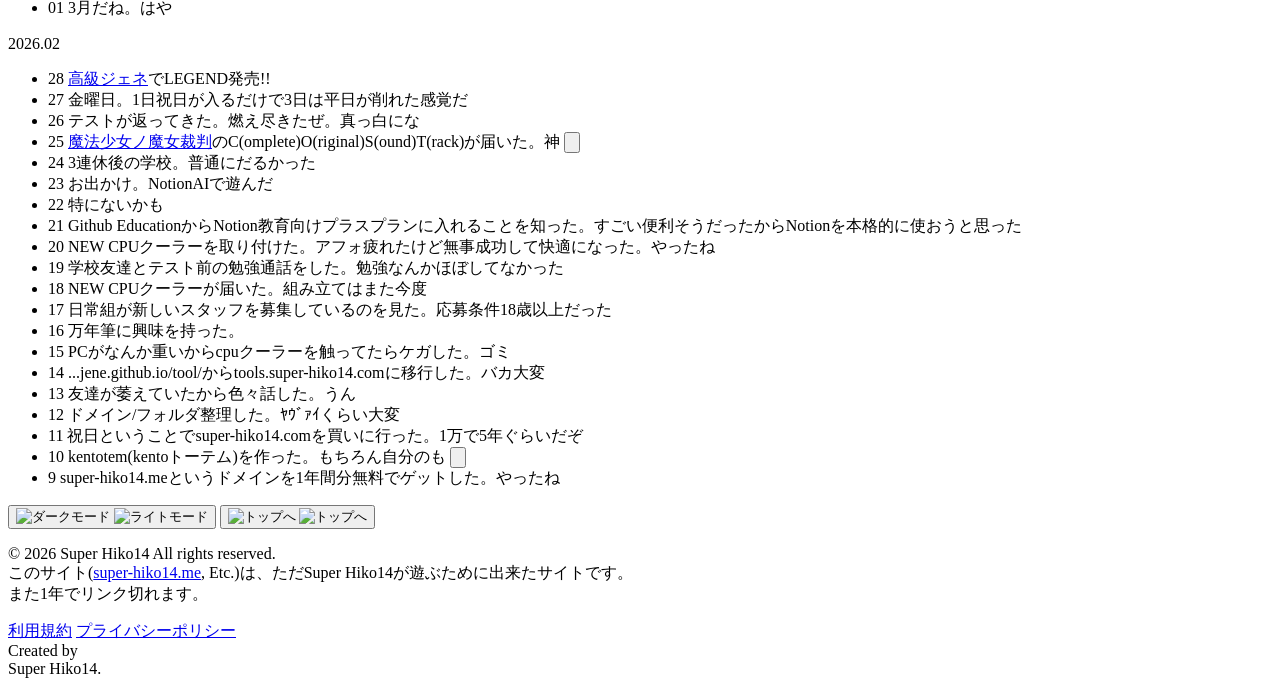
==== commit 0c2551ff: "Merge branch 'main' of https://github.com/KokyuJene/super-hiko14.me" ====
--- a/diary/index.html
+++ b/diary/index.html
@@ -91,6 +91,30 @@
         <div class="diary-month-label">2026.04</div>
         <ul class="diary-list">
           <li class="diary-entry">
+            <span class="diary-date">26</span>
+            <span class="diary-text">あああ。</span>
+          </li>
+          <li class="diary-entry">
+            <span class="diary-date">25</span>
+            <span class="diary-text">キャットタワーktkr</span>
+          </li>
+          <li class="diary-entry">
+            <span class="diary-date">24</span>
+            <span class="diary-text">結局ゴロゴロ(?)</span>
+          </li>
+          <li class="diary-entry">
+            <span class="diary-date">22</span>
+            <span class="diary-text">PerplexityProが欲しいです((()</span>
+          </li>
+          <li class="diary-entry">
+            <span class="diary-date">21</span>
+            <span class="diary-text">Lumine許さん</span>
+          </li>
+          <li class="diary-entry">
+            <span class="diary-date">20</span>
+            <span class="diary-text">地震だーーーー僕の地域はそこまで来なかったよ</span>
+          </li>
+          <li class="diary-entry">
             <span class="diary-date">19</span>
             <span class="diary-text">梅干しと白米は至高。カリカリ梅干しが一番</span>
           </li>
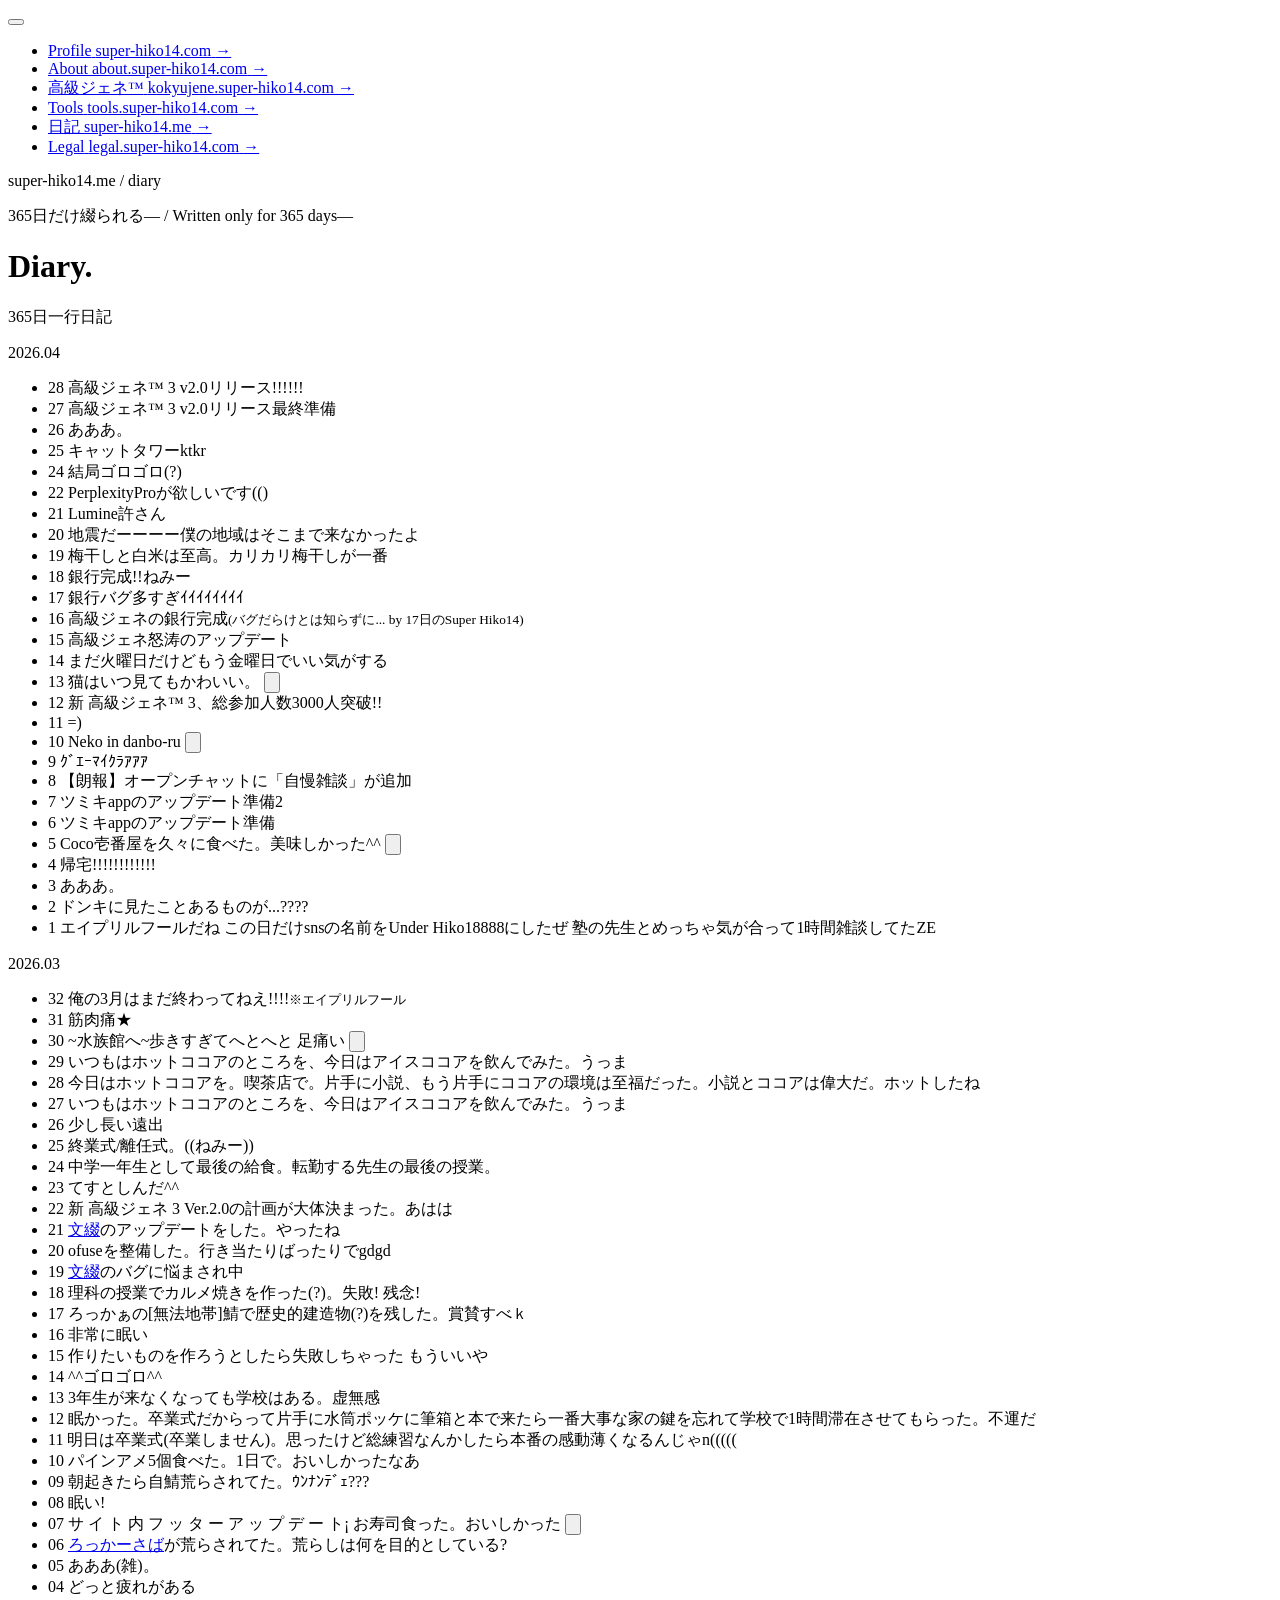
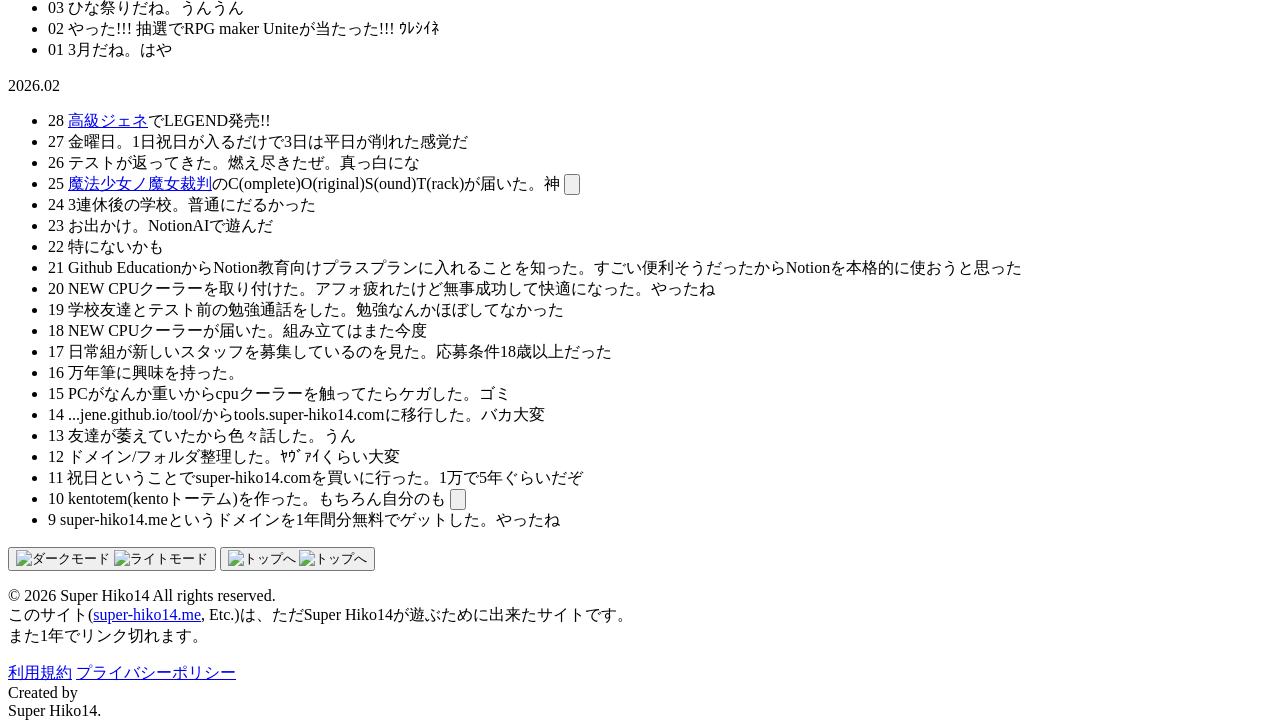
==== commit f69d969d: "Update index.html" ====
--- a/diary/index.html
+++ b/diary/index.html
@@ -91,6 +91,14 @@
         <div class="diary-month-label">2026.04</div>
         <ul class="diary-list">
           <li class="diary-entry">
+            <span class="diary-date">28</span>
+            <span class="diary-text">高級ジェネ™ 3 v2.0リリース!!!!!!</span>
+          </li>
+          <li class="diary-entry">
+            <span class="diary-date">27</span>
+            <span class="diary-text">高級ジェネ™ 3 v2.0リリース最終準備</span>
+          </li>
+          <li class="diary-entry">
             <span class="diary-date">26</span>
             <span class="diary-text">あああ。</span>
           </li>
@@ -104,7 +112,7 @@
           </li>
           <li class="diary-entry">
             <span class="diary-date">22</span>
-            <span class="diary-text">PerplexityProが欲しいです((()</span>
+            <span class="diary-text">PerplexityProが欲しいです(()</span>
           </li>
           <li class="diary-entry">
             <span class="diary-date">21</span>
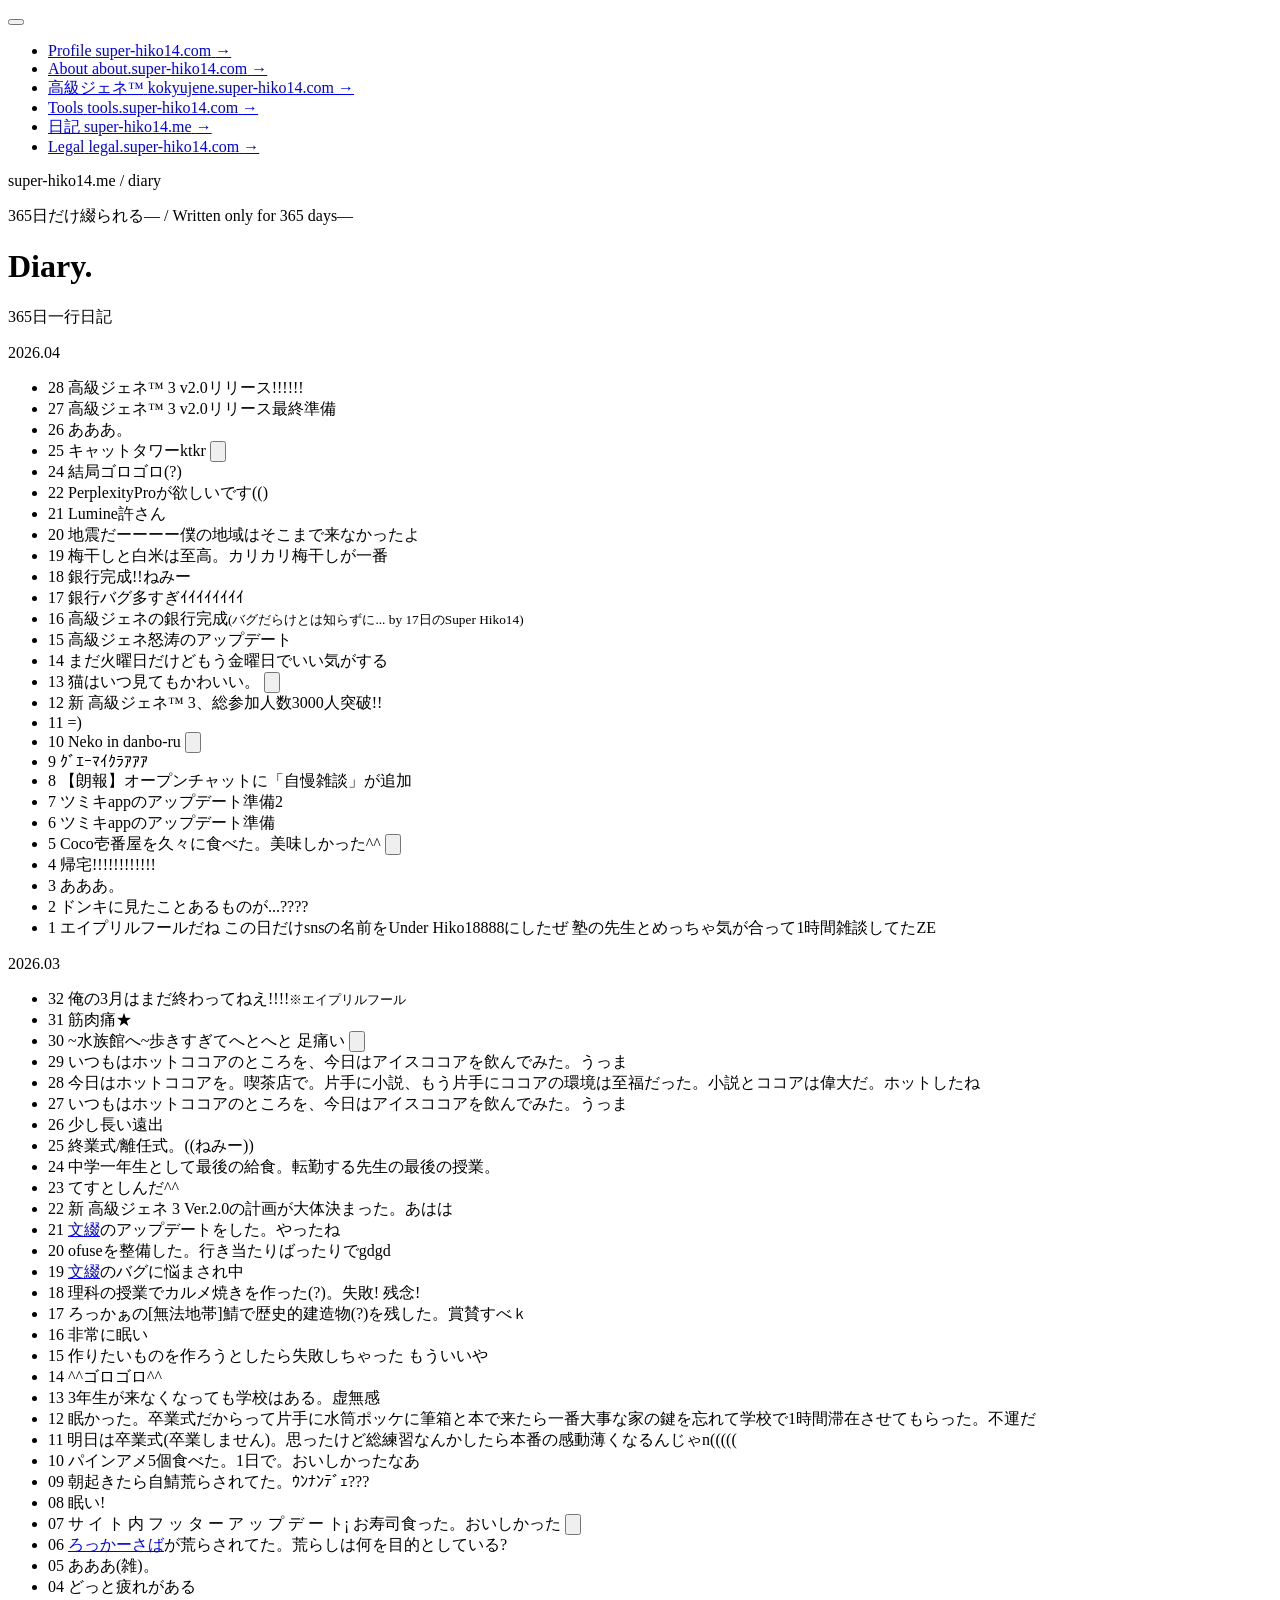
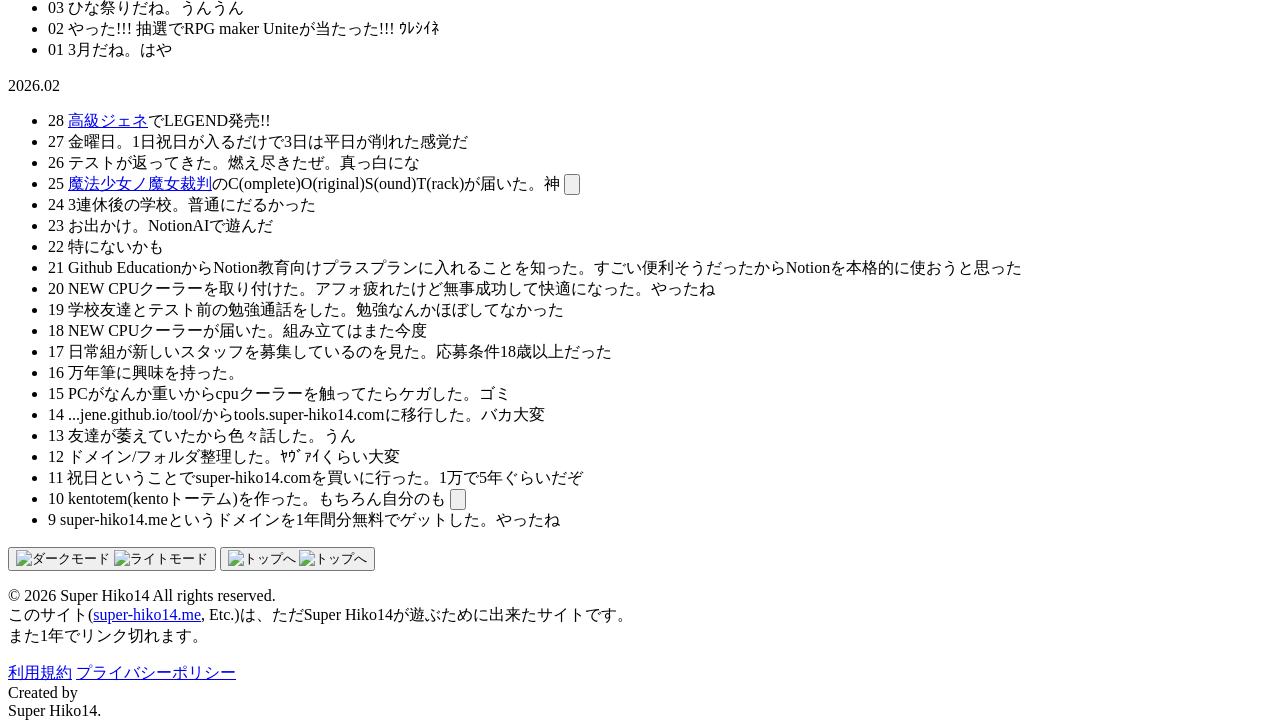
==== commit f8376206: "neko" ====
--- a/diary/index.html
+++ b/diary/index.html
@@ -105,6 +105,14 @@
           <li class="diary-entry">
             <span class="diary-date">25</span>
             <span class="diary-text">キャットタワーktkr</span>
+            <button class="diary-media-toggle" type="button" aria-label="この日の画像を開く" aria-expanded="false">
+              <svg viewBox="0 0 24 24" aria-hidden="true" focusable="false">
+                <path d="M6 9l6 6 6-6"></path>
+              </svg>
+            </button>
+            <div class="diary-media-panel" hidden>
+              <img src="images/cat_tower_2026_4_25.png" alt="cat_tower" loading="lazy" decoding="async" role="button" tabindex="0">
+            </div>
           </li>
           <li class="diary-entry">
             <span class="diary-date">24</span>
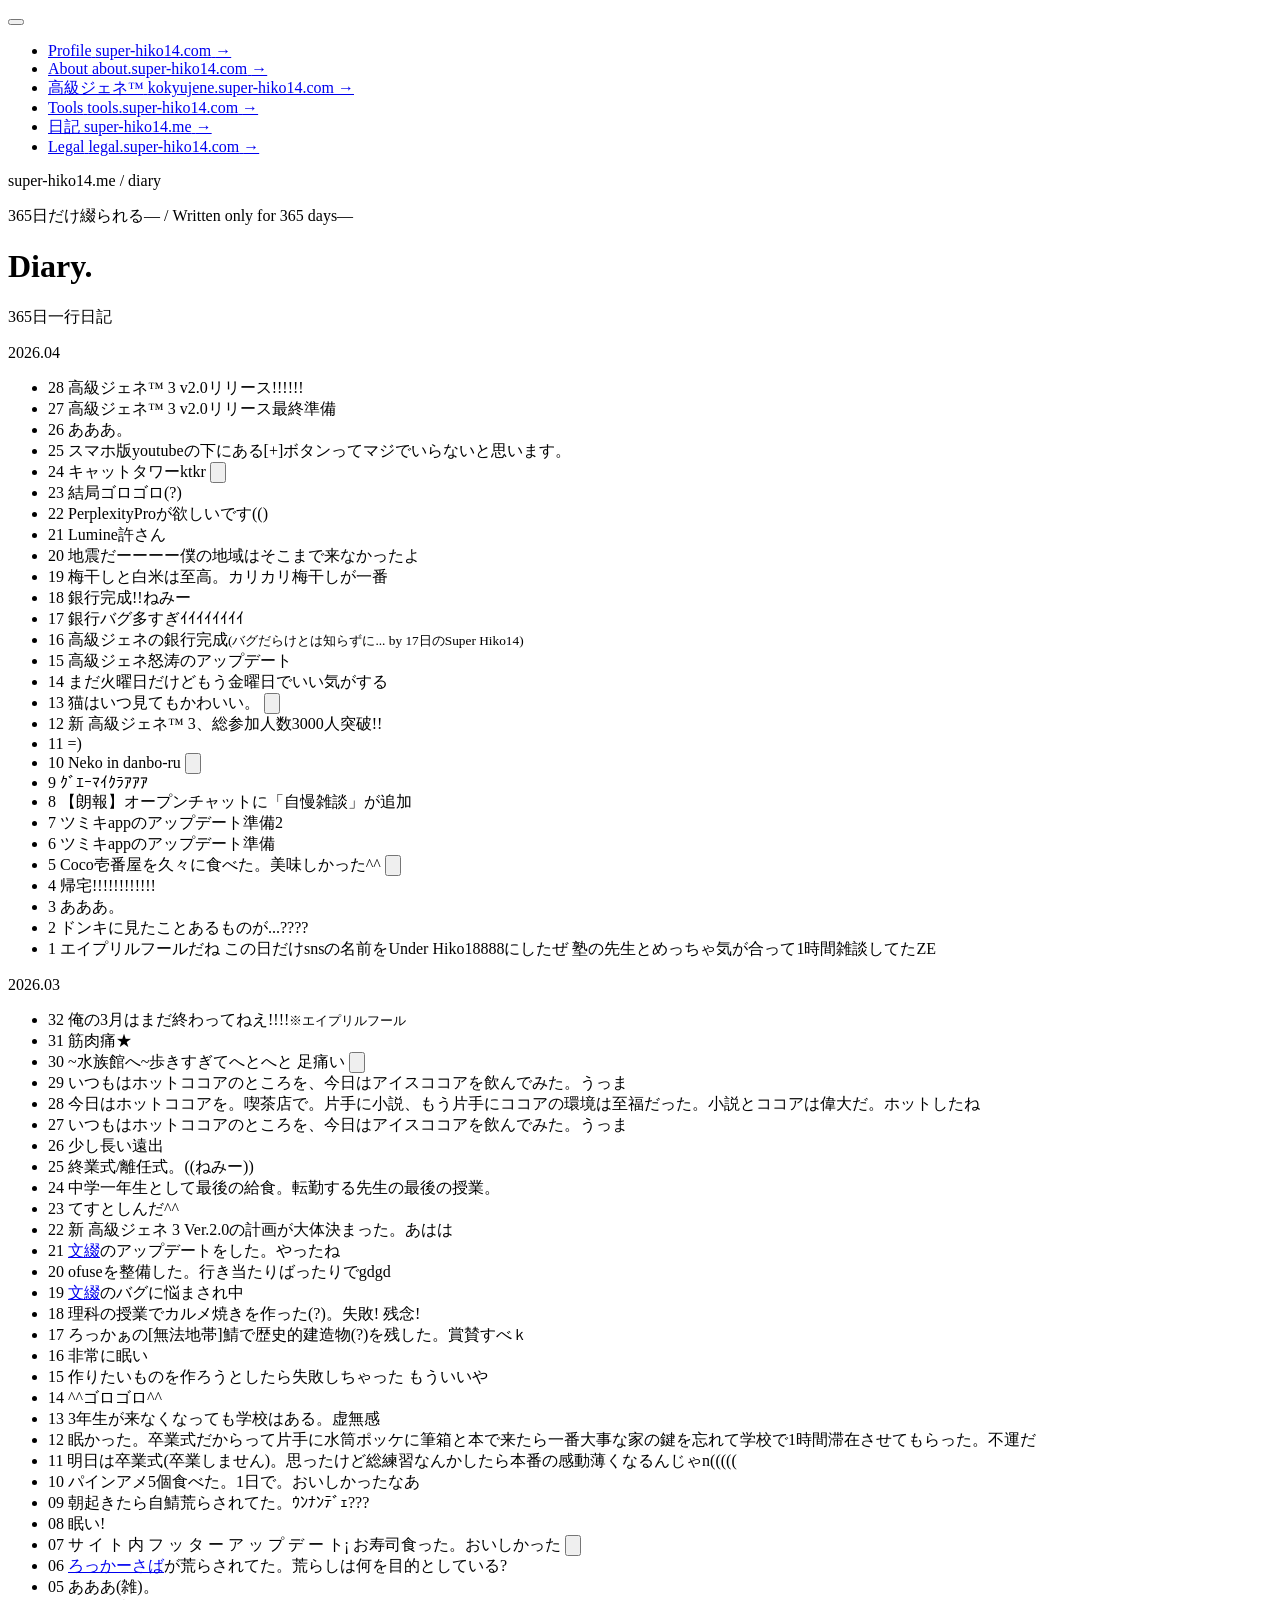
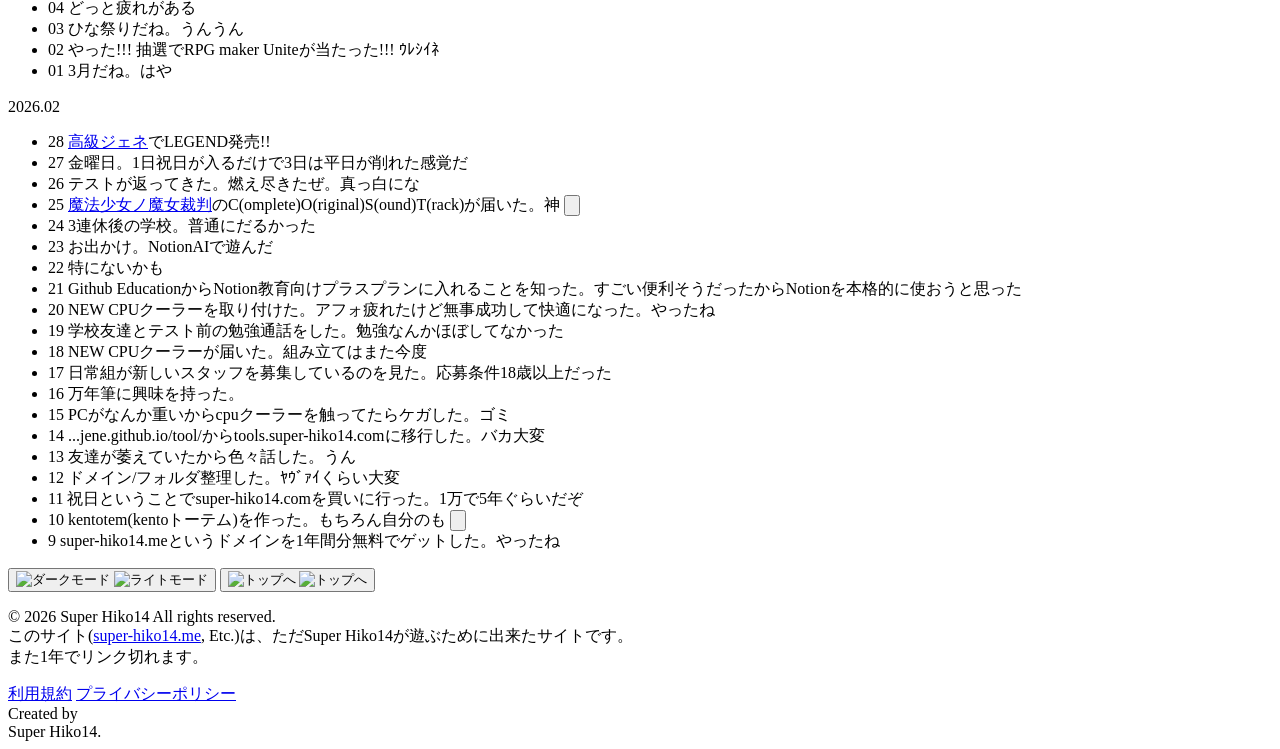
==== commit 30d82a58: "MISS" ====
--- a/diary/index.html
+++ b/diary/index.html
@@ -104,6 +104,10 @@
           </li>
           <li class="diary-entry">
             <span class="diary-date">25</span>
+            <span class="diary-text">スマホ版youtubeの下にある[+]ボタンってマジでいらないと思います。</span>
+          </li>
+          <li class="diary-entry">
+            <span class="diary-date">24</span>
             <span class="diary-text">キャットタワーktkr</span>
             <button class="diary-media-toggle" type="button" aria-label="この日の画像を開く" aria-expanded="false">
               <svg viewBox="0 0 24 24" aria-hidden="true" focusable="false">
@@ -115,7 +119,7 @@
             </div>
           </li>
           <li class="diary-entry">
-            <span class="diary-date">24</span>
+            <span class="diary-date">23</span>
             <span class="diary-text">結局ゴロゴロ(?)</span>
           </li>
           <li class="diary-entry">
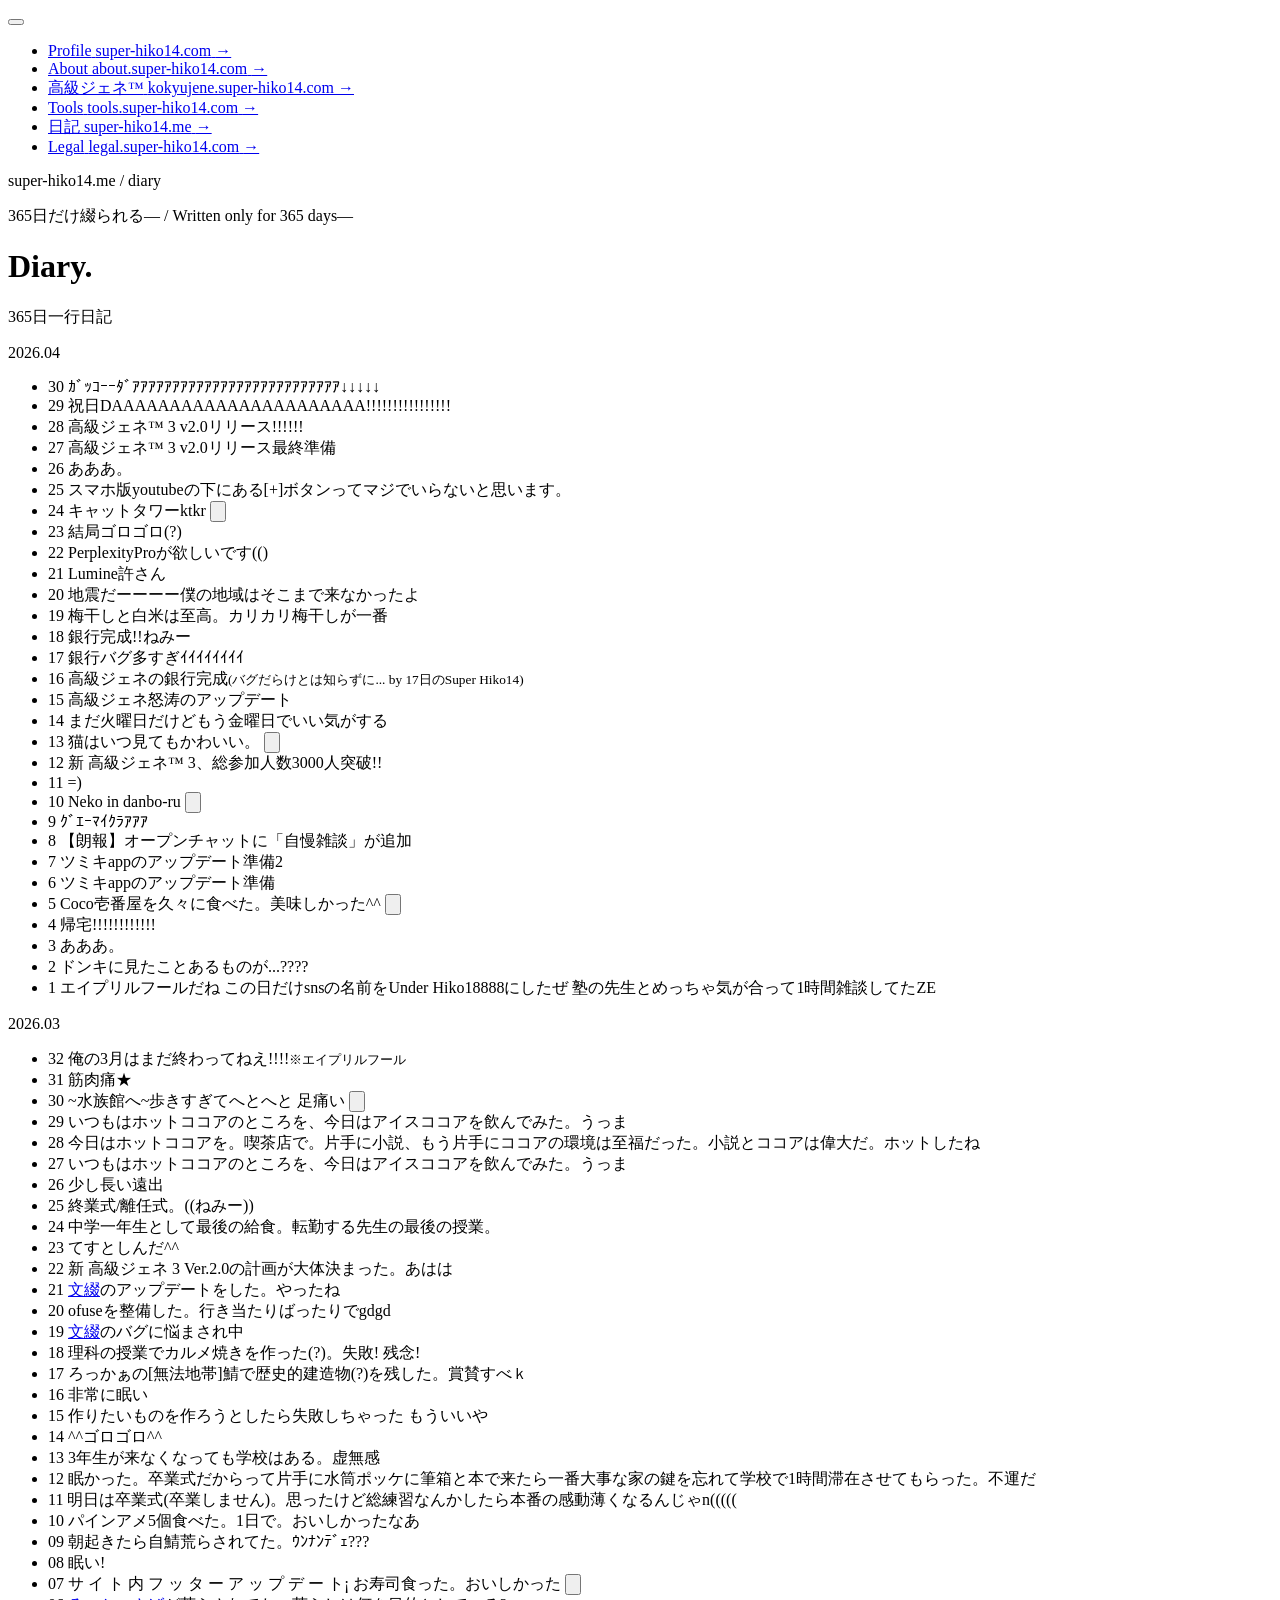
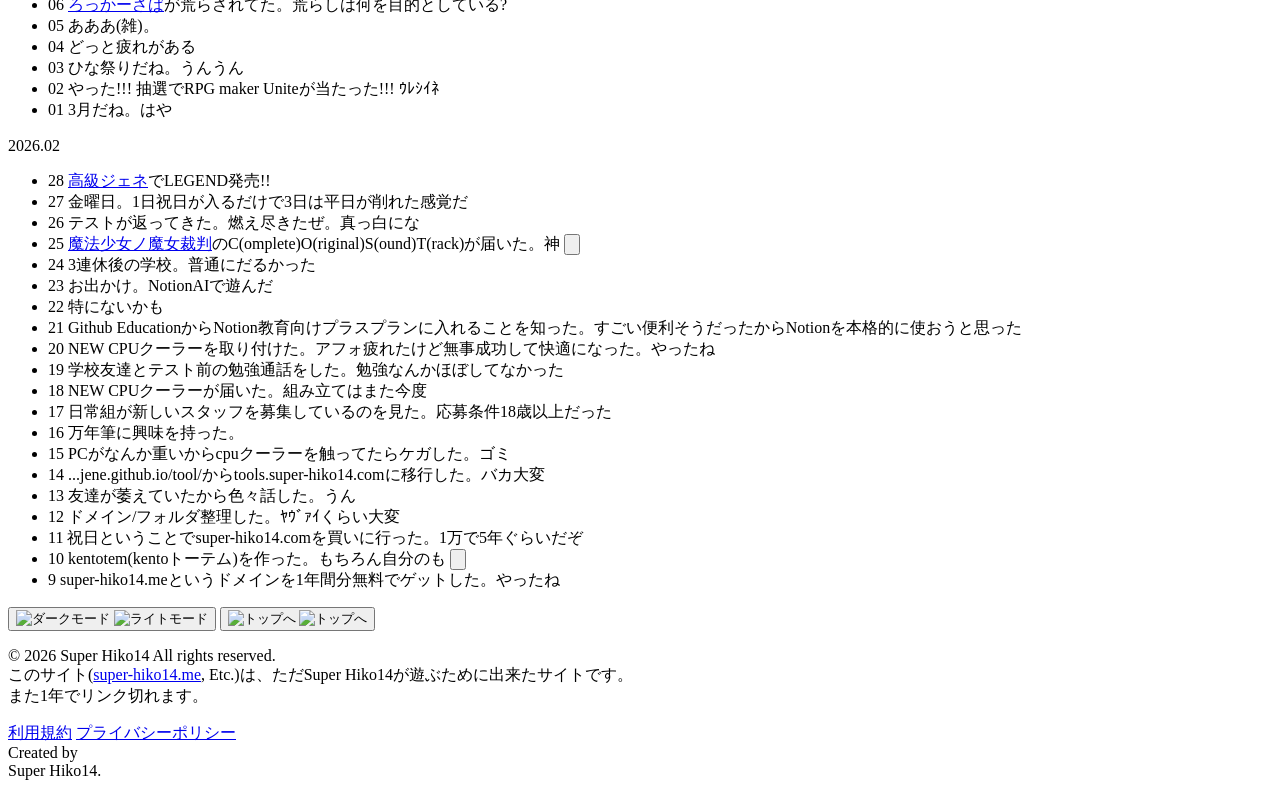
==== commit 98f7f986: "↓↓↓↓↓" ====
--- a/diary/index.html
+++ b/diary/index.html
@@ -91,6 +91,14 @@
         <div class="diary-month-label">2026.04</div>
         <ul class="diary-list">
           <li class="diary-entry">
+            <span class="diary-date">30</span>
+            <span class="diary-text">ｶﾞｯｺｰｰﾀﾞｱｱｱｱｱｱｱｱｱｱｱｱｱｱｱｱｱｱｱｱｱｱｱｱｱｱ↓↓↓↓↓</span>
+          </li>
+          <li class="diary-entry">
+            <span class="diary-date">29</span>
+            <span class="diary-text">祝日DAAAAAAAAAAAAAAAAAAAAAA!!!!!!!!!!!!!!!!</span>
+          </li>
+          <li class="diary-entry">
             <span class="diary-date">28</span>
             <span class="diary-text">高級ジェネ™ 3 v2.0リリース!!!!!!</span>
           </li>
